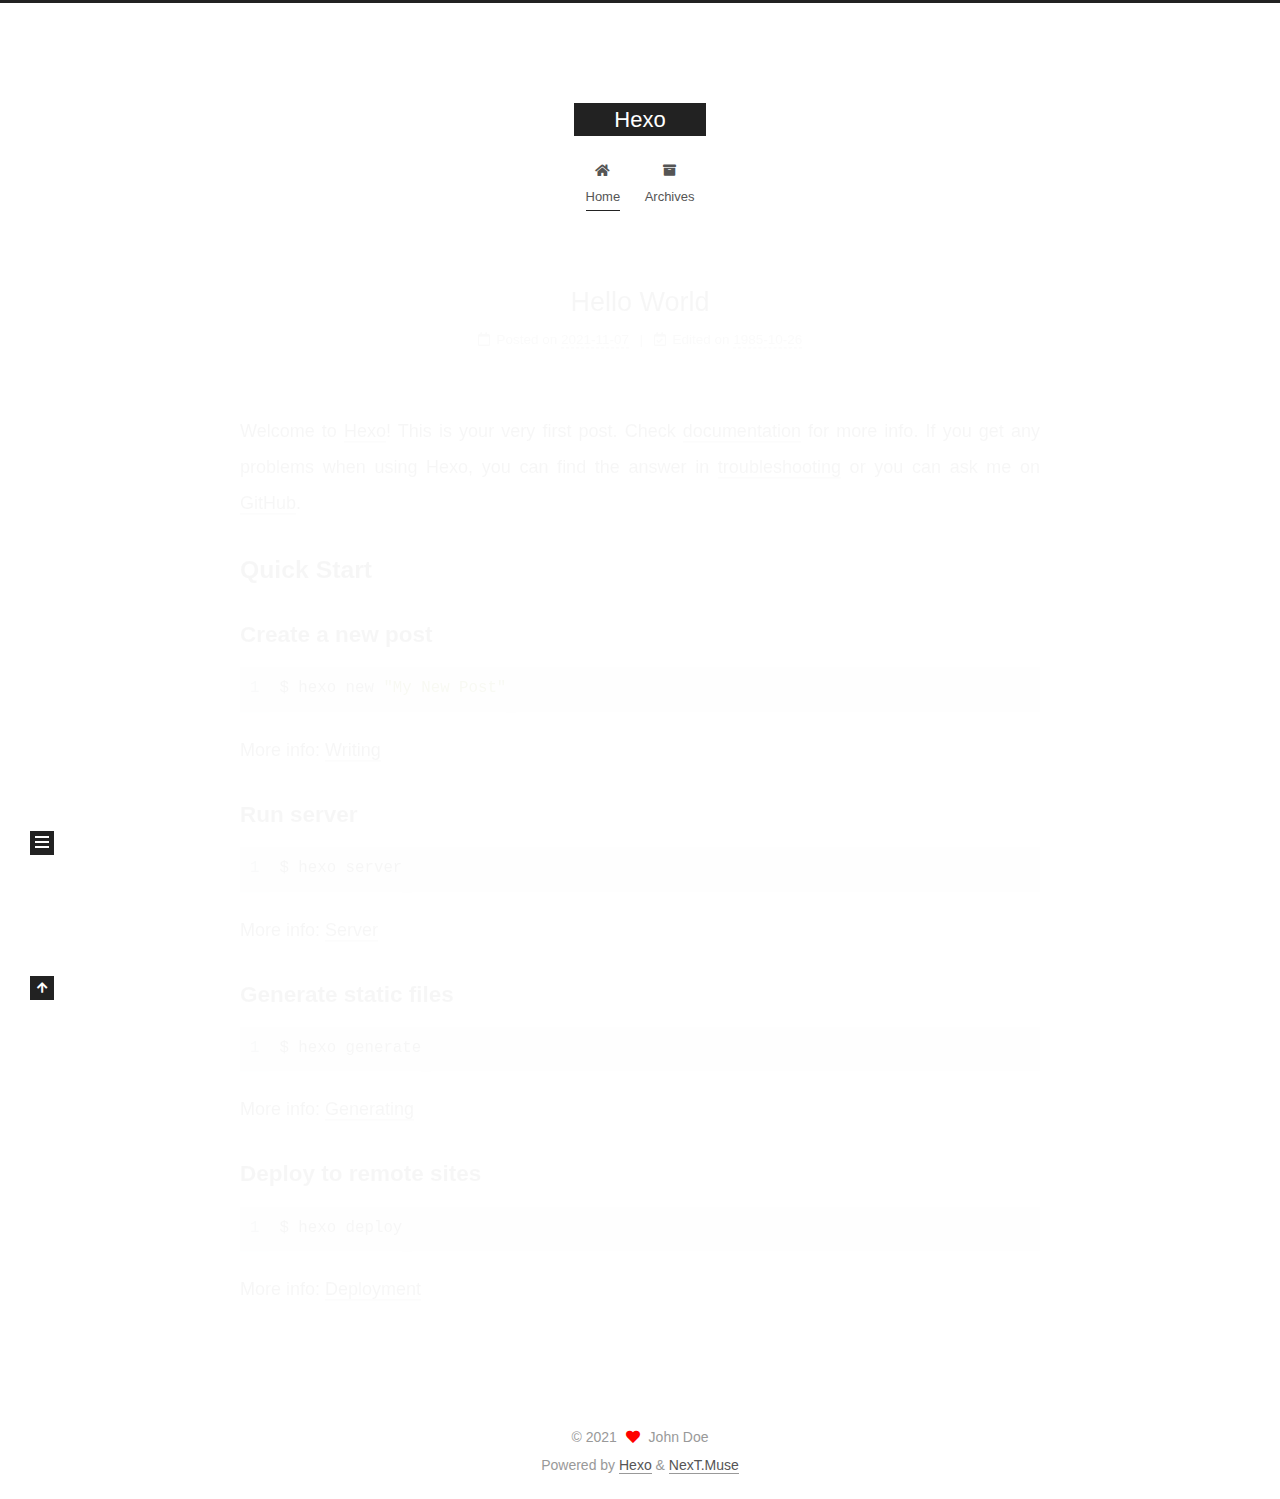
==== index.html @ d185fcf5 "Site updated: 2021-11-07 17:26:16" ====
<!DOCTYPE html>
<html lang="en">
<head>
  <meta charset="UTF-8">
<meta name="viewport" content="width=device-width, initial-scale=1, maximum-scale=2">
<meta name="theme-color" content="#222">
<meta name="generator" content="Hexo 5.4.0">
  <link rel="apple-touch-icon" sizes="180x180" href="/images/apple-touch-icon-next.png">
  <link rel="icon" type="image/png" sizes="32x32" href="/images/favicon-32x32-next.png">
  <link rel="icon" type="image/png" sizes="16x16" href="/images/favicon-16x16-next.png">
  <link rel="mask-icon" href="/images/logo.svg" color="#222">

<link rel="stylesheet" href="/css/main.css">


<link rel="stylesheet" href="/lib/font-awesome/css/all.min.css">

<script id="hexo-configurations">
    var NexT = window.NexT || {};
    var CONFIG = {"hostname":"example.com","root":"/","scheme":"Muse","version":"7.8.0","exturl":false,"sidebar":{"position":"left","display":"post","padding":18,"offset":12,"onmobile":false},"copycode":{"enable":false,"show_result":false,"style":null},"back2top":{"enable":true,"sidebar":false,"scrollpercent":false},"bookmark":{"enable":false,"color":"#222","save":"auto"},"fancybox":false,"mediumzoom":false,"lazyload":false,"pangu":false,"comments":{"style":"tabs","active":null,"storage":true,"lazyload":false,"nav":null},"algolia":{"hits":{"per_page":10},"labels":{"input_placeholder":"Search for Posts","hits_empty":"We didn't find any results for the search: ${query}","hits_stats":"${hits} results found in ${time} ms"}},"localsearch":{"enable":false,"trigger":"auto","top_n_per_article":1,"unescape":false,"preload":false},"motion":{"enable":true,"async":false,"transition":{"post_block":"fadeIn","post_header":"slideDownIn","post_body":"slideDownIn","coll_header":"slideLeftIn","sidebar":"slideUpIn"}}};
  </script>

  <meta property="og:type" content="website">
<meta property="og:title" content="Hexo">
<meta property="og:url" content="http://example.com/index.html">
<meta property="og:site_name" content="Hexo">
<meta property="og:locale" content="en_US">
<meta property="article:author" content="John Doe">
<meta name="twitter:card" content="summary">

<link rel="canonical" href="http://example.com/">


<script id="page-configurations">
  // https://hexo.io/docs/variables.html
  CONFIG.page = {
    sidebar: "",
    isHome : true,
    isPost : false,
    lang   : 'en'
  };
</script>

  <title>Hexo</title>
  






  <noscript>
  <style>
  .use-motion .brand,
  .use-motion .menu-item,
  .sidebar-inner,
  .use-motion .post-block,
  .use-motion .pagination,
  .use-motion .comments,
  .use-motion .post-header,
  .use-motion .post-body,
  .use-motion .collection-header { opacity: initial; }

  .use-motion .site-title,
  .use-motion .site-subtitle {
    opacity: initial;
    top: initial;
  }

  .use-motion .logo-line-before i { left: initial; }
  .use-motion .logo-line-after i { right: initial; }
  </style>
</noscript>

</head>

<body itemscope itemtype="http://schema.org/WebPage">
  <div class="container use-motion">
    <div class="headband"></div>

    <header class="header" itemscope itemtype="http://schema.org/WPHeader">
      <div class="header-inner"><div class="site-brand-container">
  <div class="site-nav-toggle">
    <div class="toggle" aria-label="Toggle navigation bar">
      <span class="toggle-line toggle-line-first"></span>
      <span class="toggle-line toggle-line-middle"></span>
      <span class="toggle-line toggle-line-last"></span>
    </div>
  </div>

  <div class="site-meta">

    <a href="/" class="brand" rel="start">
      <span class="logo-line-before"><i></i></span>
      <h1 class="site-title">Hexo</h1>
      <span class="logo-line-after"><i></i></span>
    </a>
  </div>

  <div class="site-nav-right">
    <div class="toggle popup-trigger">
    </div>
  </div>
</div>




<nav class="site-nav">
  <ul id="menu" class="main-menu menu">
        <li class="menu-item menu-item-home">

    <a href="/" rel="section"><i class="fa fa-home fa-fw"></i>Home</a>

  </li>
        <li class="menu-item menu-item-archives">

    <a href="/archives/" rel="section"><i class="fa fa-archive fa-fw"></i>Archives</a>

  </li>
  </ul>
</nav>




</div>
    </header>

    
  <div class="back-to-top">
    <i class="fa fa-arrow-up"></i>
    <span>0%</span>
  </div>


    <main class="main">
      <div class="main-inner">
        <div class="content-wrap">
          

          <div class="content index posts-expand">
            
      
  
  
  <article itemscope itemtype="http://schema.org/Article" class="post-block" lang="en">
    <link itemprop="mainEntityOfPage" href="http://example.com/2021/11/07/hello-world/">

    <span hidden itemprop="author" itemscope itemtype="http://schema.org/Person">
      <meta itemprop="image" content="/images/avatar.gif">
      <meta itemprop="name" content="John Doe">
      <meta itemprop="description" content="">
    </span>

    <span hidden itemprop="publisher" itemscope itemtype="http://schema.org/Organization">
      <meta itemprop="name" content="Hexo">
    </span>
      <header class="post-header">
        <h2 class="post-title" itemprop="name headline">
          
            <a href="/2021/11/07/hello-world/" class="post-title-link" itemprop="url">Hello World</a>
        </h2>

        <div class="post-meta">
            <span class="post-meta-item">
              <span class="post-meta-item-icon">
                <i class="far fa-calendar"></i>
              </span>
              <span class="post-meta-item-text">Posted on</span>

              <time title="Created: 2021-11-07 16:44:29" itemprop="dateCreated datePublished" datetime="2021-11-07T16:44:29+08:00">2021-11-07</time>
            </span>
              <span class="post-meta-item">
                <span class="post-meta-item-icon">
                  <i class="far fa-calendar-check"></i>
                </span>
                <span class="post-meta-item-text">Edited on</span>
                <time title="Modified: 1985-10-26 16:15:00" itemprop="dateModified" datetime="1985-10-26T16:15:00+08:00">1985-10-26</time>
              </span>

          

        </div>
      </header>

    
    
    
    <div class="post-body" itemprop="articleBody">

      
          <p>Welcome to <a target="_blank" rel="noopener" href="https://hexo.io/">Hexo</a>! This is your very first post. Check <a target="_blank" rel="noopener" href="https://hexo.io/docs/">documentation</a> for more info. If you get any problems when using Hexo, you can find the answer in <a target="_blank" rel="noopener" href="https://hexo.io/docs/troubleshooting.html">troubleshooting</a> or you can ask me on <a target="_blank" rel="noopener" href="https://github.com/hexojs/hexo/issues">GitHub</a>.</p>
<h2 id="Quick-Start"><a href="#Quick-Start" class="headerlink" title="Quick Start"></a>Quick Start</h2><h3 id="Create-a-new-post"><a href="#Create-a-new-post" class="headerlink" title="Create a new post"></a>Create a new post</h3><figure class="highlight bash"><table><tr><td class="gutter"><pre><span class="line">1</span><br></pre></td><td class="code"><pre><span class="line">$ hexo new <span class="string">&quot;My New Post&quot;</span></span><br></pre></td></tr></table></figure>

<p>More info: <a target="_blank" rel="noopener" href="https://hexo.io/docs/writing.html">Writing</a></p>
<h3 id="Run-server"><a href="#Run-server" class="headerlink" title="Run server"></a>Run server</h3><figure class="highlight bash"><table><tr><td class="gutter"><pre><span class="line">1</span><br></pre></td><td class="code"><pre><span class="line">$ hexo server</span><br></pre></td></tr></table></figure>

<p>More info: <a target="_blank" rel="noopener" href="https://hexo.io/docs/server.html">Server</a></p>
<h3 id="Generate-static-files"><a href="#Generate-static-files" class="headerlink" title="Generate static files"></a>Generate static files</h3><figure class="highlight bash"><table><tr><td class="gutter"><pre><span class="line">1</span><br></pre></td><td class="code"><pre><span class="line">$ hexo generate</span><br></pre></td></tr></table></figure>

<p>More info: <a target="_blank" rel="noopener" href="https://hexo.io/docs/generating.html">Generating</a></p>
<h3 id="Deploy-to-remote-sites"><a href="#Deploy-to-remote-sites" class="headerlink" title="Deploy to remote sites"></a>Deploy to remote sites</h3><figure class="highlight bash"><table><tr><td class="gutter"><pre><span class="line">1</span><br></pre></td><td class="code"><pre><span class="line">$ hexo deploy</span><br></pre></td></tr></table></figure>

<p>More info: <a target="_blank" rel="noopener" href="https://hexo.io/docs/one-command-deployment.html">Deployment</a></p>

      
    </div>

    
    
    
      <footer class="post-footer">
        <div class="post-eof"></div>
      </footer>
  </article>
  
  
  


  



          </div>
          

<script>
  window.addEventListener('tabs:register', () => {
    let { activeClass } = CONFIG.comments;
    if (CONFIG.comments.storage) {
      activeClass = localStorage.getItem('comments_active') || activeClass;
    }
    if (activeClass) {
      let activeTab = document.querySelector(`a[href="#comment-${activeClass}"]`);
      if (activeTab) {
        activeTab.click();
      }
    }
  });
  if (CONFIG.comments.storage) {
    window.addEventListener('tabs:click', event => {
      if (!event.target.matches('.tabs-comment .tab-content .tab-pane')) return;
      let commentClass = event.target.classList[1];
      localStorage.setItem('comments_active', commentClass);
    });
  }
</script>

        </div>
          
  
  <div class="toggle sidebar-toggle">
    <span class="toggle-line toggle-line-first"></span>
    <span class="toggle-line toggle-line-middle"></span>
    <span class="toggle-line toggle-line-last"></span>
  </div>

  <aside class="sidebar">
    <div class="sidebar-inner">

      <ul class="sidebar-nav motion-element">
        <li class="sidebar-nav-toc">
          Table of Contents
        </li>
        <li class="sidebar-nav-overview">
          Overview
        </li>
      </ul>

      <!--noindex-->
      <div class="post-toc-wrap sidebar-panel">
      </div>
      <!--/noindex-->

      <div class="site-overview-wrap sidebar-panel">
        <div class="site-author motion-element" itemprop="author" itemscope itemtype="http://schema.org/Person">
  <p class="site-author-name" itemprop="name">John Doe</p>
  <div class="site-description" itemprop="description"></div>
</div>
<div class="site-state-wrap motion-element">
  <nav class="site-state">
      <div class="site-state-item site-state-posts">
          <a href="/archives/">
        
          <span class="site-state-item-count">1</span>
          <span class="site-state-item-name">posts</span>
        </a>
      </div>
  </nav>
</div>



      </div>

    </div>
  </aside>
  <div id="sidebar-dimmer"></div>


      </div>
    </main>

    <footer class="footer">
      <div class="footer-inner">
        

        

<div class="copyright">
  
  &copy; 
  <span itemprop="copyrightYear">2021</span>
  <span class="with-love">
    <i class="fa fa-heart"></i>
  </span>
  <span class="author" itemprop="copyrightHolder">John Doe</span>
</div>
  <div class="powered-by">Powered by <a href="https://hexo.io/" class="theme-link" rel="noopener" target="_blank">Hexo</a> & <a href="https://muse.theme-next.org/" class="theme-link" rel="noopener" target="_blank">NexT.Muse</a>
  </div>

        








      </div>
    </footer>
  </div>

  
  <script src="/lib/anime.min.js"></script>
  <script src="/lib/velocity/velocity.min.js"></script>
  <script src="/lib/velocity/velocity.ui.min.js"></script>

<script src="/js/utils.js"></script>

<script src="/js/motion.js"></script>


<script src="/js/schemes/muse.js"></script>


<script src="/js/next-boot.js"></script>




  















  

  

</body>
</html>
---- css/main.css ----
:root {
  --body-bg-color: #fff;
  --content-bg-color: #fff;
  --card-bg-color: #f5f5f5;
  --text-color: #555;
  --blockquote-color: #666;
  --link-color: #555;
  --link-hover-color: #222;
  --brand-color: #fff;
  --brand-hover-color: #fff;
  --table-row-odd-bg-color: #f9f9f9;
  --table-row-hover-bg-color: #f5f5f5;
  --menu-item-bg-color: #f5f5f5;
  --btn-default-bg: #222;
  --btn-default-color: #fff;
  --btn-default-border-color: #222;
  --btn-default-hover-bg: #fff;
  --btn-default-hover-color: #222;
  --btn-default-hover-border-color: #222;
}
html {
  line-height: 1.15; /* 1 */
  -webkit-text-size-adjust: 100%; /* 2 */
}
body {
  margin: 0;
}
main {
  display: block;
}
h1 {
  font-size: 2em;
  margin: 0.67em 0;
}
hr {
  box-sizing: content-box; /* 1 */
  height: 0; /* 1 */
  overflow: visible; /* 2 */
}
pre {
  font-family: monospace, monospace; /* 1 */
  font-size: 1em; /* 2 */
}
a {
  background: transparent;
}
abbr[title] {
  border-bottom: none; /* 1 */
  text-decoration: underline; /* 2 */
  text-decoration: underline dotted; /* 2 */
}
b,
strong {
  font-weight: bolder;
}
code,
kbd,
samp {
  font-family: monospace, monospace; /* 1 */
  font-size: 1em; /* 2 */
}
small {
  font-size: 80%;
}
sub,
sup {
  font-size: 75%;
  line-height: 0;
  position: relative;
  vertical-align: baseline;
}
sub {
  bottom: -0.25em;
}
sup {
  top: -0.5em;
}
img {
  border-style: none;
}
button,
input,
optgroup,
select,
textarea {
  font-family: inherit; /* 1 */
  font-size: 100%; /* 1 */
  line-height: 1.15; /* 1 */
  margin: 0; /* 2 */
}
button,
input {
/* 1 */
  overflow: visible;
}
button,
select {
/* 1 */
  text-transform: none;
}
button,
[type='button'],
[type='reset'],
[type='submit'] {
  -webkit-appearance: button;
}
button::-moz-focus-inner,
[type='button']::-moz-focus-inner,
[type='reset']::-moz-focus-inner,
[type='submit']::-moz-focus-inner {
  border-style: none;
  padding: 0;
}
button:-moz-focusring,
[type='button']:-moz-focusring,
[type='reset']:-moz-focusring,
[type='submit']:-moz-focusring {
  outline: 1px dotted ButtonText;
}
fieldset {
  padding: 0.35em 0.75em 0.625em;
}
legend {
  box-sizing: border-box; /* 1 */
  color: inherit; /* 2 */
  display: table; /* 1 */
  max-width: 100%; /* 1 */
  padding: 0; /* 3 */
  white-space: normal; /* 1 */
}
progress {
  vertical-align: baseline;
}
textarea {
  overflow: auto;
}
[type='checkbox'],
[type='radio'] {
  box-sizing: border-box; /* 1 */
  padding: 0; /* 2 */
}
[type='number']::-webkit-inner-spin-button,
[type='number']::-webkit-outer-spin-button {
  height: auto;
}
[type='search'] {
  outline-offset: -2px; /* 2 */
  -webkit-appearance: textfield; /* 1 */
}
[type='search']::-webkit-search-decoration {
  -webkit-appearance: none;
}
::-webkit-file-upload-button {
  font: inherit; /* 2 */
  -webkit-appearance: button; /* 1 */
}
details {
  display: block;
}
summary {
  display: list-item;
}
template {
  display: none;
}
[hidden] {
  display: none;
}
::selection {
  background: #262a30;
  color: #eee;
}
html,
body {
  height: 100%;
}
body {
  background: var(--body-bg-color);
  color: var(--text-color);
  font-family: 'Lato', "PingFang SC", "Microsoft YaHei", sans-serif;
  font-size: 1em;
  line-height: 2;
}
@media (max-width: 991px) {
  body {
    padding-left: 0 !important;
    padding-right: 0 !important;
  }
}
h1,
h2,
h3,
h4,
h5,
h6 {
  font-family: 'Lato', "PingFang SC", "Microsoft YaHei", sans-serif;
  font-weight: bold;
  line-height: 1.5;
  margin: 20px 0 15px;
}
h1 {
  font-size: 1.5em;
}
h2 {
  font-size: 1.375em;
}
h3 {
  font-size: 1.25em;
}
h4 {
  font-size: 1.125em;
}
h5 {
  font-size: 1em;
}
h6 {
  font-size: 0.875em;
}
p {
  margin: 0 0 20px 0;
}
a,
span.exturl {
  border-bottom: 1px solid #999;
  color: var(--link-color);
  outline: 0;
  text-decoration: none;
  overflow-wrap: break-word;
  word-wrap: break-word;
  cursor: pointer;
}
a:hover,
span.exturl:hover {
  border-bottom-color: var(--link-hover-color);
  color: var(--link-hover-color);
}
iframe,
img,
video {
  display: block;
  margin-left: auto;
  margin-right: auto;
  max-width: 100%;
}
hr {
  background-image: repeating-linear-gradient(-45deg, #ddd, #ddd 4px, transparent 4px, transparent 8px);
  border: 0;
  height: 3px;
  margin: 40px 0;
}
blockquote {
  border-left: 4px solid #ddd;
  color: var(--blockquote-color);
  margin: 0;
  padding: 0 15px;
}
blockquote cite::before {
  content: '-';
  padding: 0 5px;
}
dt {
  font-weight: bold;
}
dd {
  margin: 0;
  padding: 0;
}
kbd {
  background-color: #f5f5f5;
  background-image: linear-gradient(#eee, #fff, #eee);
  border: 1px solid #ccc;
  border-radius: 0.2em;
  box-shadow: 0.1em 0.1em 0.2em rgba(0,0,0,0.1);
  color: #555;
  font-family: inherit;
  padding: 0.1em 0.3em;
  white-space: nowrap;
}
.table-container {
  overflow: auto;
}
table {
  border-collapse: collapse;
  border-spacing: 0;
  font-size: 0.875em;
  margin: 0 0 20px 0;
  width: 100%;
}
tbody tr:nth-of-type(odd) {
  background: var(--table-row-odd-bg-color);
}
tbody tr:hover {
  background: var(--table-row-hover-bg-color);
}
caption,
th,
td {
  font-weight: normal;
  padding: 8px;
  vertical-align: middle;
}
th,
td {
  border: 1px solid #ddd;
  border-bottom: 3px solid #ddd;
}
th {
  font-weight: 700;
  padding-bottom: 10px;
}
td {
  border-bottom-width: 1px;
}
.btn {
  background: var(--btn-default-bg);
  border: 2px solid var(--btn-default-border-color);
  border-radius: 0;
  color: var(--btn-default-color);
  display: inline-block;
  font-size: 0.875em;
  line-height: 2;
  padding: 0 20px;
  text-decoration: none;
  transition-property: background-color;
  transition-delay: 0s;
  transition-duration: 0.2s;
  transition-timing-function: ease-in-out;
}
.btn:hover {
  background: var(--btn-default-hover-bg);
  border-color: var(--btn-default-hover-border-color);
  color: var(--btn-default-hover-color);
}
.btn + .btn {
  margin: 0 0 8px 8px;
}
.btn .fa-fw {
  text-align: left;
  width: 1.285714285714286em;
}
.toggle {
  line-height: 0;
}
.toggle .toggle-line {
  background: #fff;
  display: inline-block;
  height: 2px;
  left: 0;
  position: relative;
  top: 0;
  transition: all 0.4s;
  vertical-align: top;
  width: 100%;
}
.toggle .toggle-line:not(:first-child) {
  margin-top: 3px;
}
.toggle.toggle-arrow .toggle-line-first {
  left: 50%;
  top: 2px;
  transform: rotate(45deg);
  width: 50%;
}
.toggle.toggle-arrow .toggle-line-middle {
  left: 2px;
  width: 90%;
}
.toggle.toggle-arrow .toggle-line-last {
  left: 50%;
  top: -2px;
  transform: rotate(-45deg);
  width: 50%;
}
.toggle.toggle-close .toggle-line-first {
  transform: rotate(-45deg);
  top: 5px;
}
.toggle.toggle-close .toggle-line-middle {
  opacity: 0;
}
.toggle.toggle-close .toggle-line-last {
  transform: rotate(45deg);
  top: -5px;
}
.highlight,
pre {
  background: #f7f7f7;
  color: #4d4d4c;
  line-height: 1.6;
  margin: 0 auto 20px;
}
pre,
code {
  font-family: consolas, Menlo, monospace, "PingFang SC", "Microsoft YaHei";
}
code {
  background: #eee;
  border-radius: 3px;
  color: #555;
  padding: 2px 4px;
  overflow-wrap: break-word;
  word-wrap: break-word;
}
.highlight *::selection {
  background: #d6d6d6;
}
.highlight pre {
  border: 0;
  margin: 0;
  padding: 10px 0;
}
.highlight table {
  border: 0;
  margin: 0;
  width: auto;
}
.highlight td {
  border: 0;
  padding: 0;
}
.highlight figcaption {
  background: #eff2f3;
  color: #4d4d4c;
  display: flex;
  font-size: 0.875em;
  justify-content: space-between;
  line-height: 1.2;
  padding: 0.5em;
}
.highlight figcaption a {
  color: #4d4d4c;
}
.highlight figcaption a:hover {
  border-bottom-color: #4d4d4c;
}
.highlight .gutter {
  -moz-user-select: none;
  -ms-user-select: none;
  -webkit-user-select: none;
  user-select: none;
}
.highlight .gutter pre {
  background: #eff2f3;
  color: #869194;
  padding-left: 10px;
  padding-right: 10px;
  text-align: right;
}
.highlight .code pre {
  background: #f7f7f7;
  padding-left: 10px;
  width: 100%;
}
.gist table {
  width: auto;
}
.gist table td {
  border: 0;
}
pre {
  overflow: auto;
  padding: 10px;
}
pre code {
  background: none;
  color: #4d4d4c;
  font-size: 0.875em;
  padding: 0;
  text-shadow: none;
}
pre .deletion {
  background: #fdd;
}
pre .addition {
  background: #dfd;
}
pre .meta {
  color: #eab700;
  -moz-user-select: none;
  -ms-user-select: none;
  -webkit-user-select: none;
  user-select: none;
}
pre .comment {
  color: #8e908c;
}
pre .variable,
pre .attribute,
pre .tag,
pre .name,
pre .regexp,
pre .ruby .constant,
pre .xml .tag .title,
pre .xml .pi,
pre .xml .doctype,
pre .html .doctype,
pre .css .id,
pre .css .class,
pre .css .pseudo {
  color: #c82829;
}
pre .number,
pre .preprocessor,
pre .built_in,
pre .builtin-name,
pre .literal,
pre .params,
pre .constant,
pre .command {
  color: #f5871f;
}
pre .ruby .class .title,
pre .css .rules .attribute,
pre .string,
pre .symbol,
pre .value,
pre .inheritance,
pre .header,
pre .ruby .symbol,
pre .xml .cdata,
pre .special,
pre .formula {
  color: #718c00;
}
pre .title,
pre .css .hexcolor {
  color: #3e999f;
}
pre .function,
pre .python .decorator,
pre .python .title,
pre .ruby .function .title,
pre .ruby .title .keyword,
pre .perl .sub,
pre .javascript .title,
pre .coffeescript .title {
  color: #4271ae;
}
pre .keyword,
pre .javascript .function {
  color: #8959a8;
}
.blockquote-center {
  border-left: none;
  margin: 40px 0;
  padding: 0;
  position: relative;
  text-align: center;
}
.blockquote-center .fa {
  display: block;
  opacity: 0.6;
  position: absolute;
  width: 100%;
}
.blockquote-center .fa-quote-left {
  border-top: 1px solid #ccc;
  text-align: left;
  top: -20px;
}
.blockquote-center .fa-quote-right {
  border-bottom: 1px solid #ccc;
  text-align: right;
  bottom: -20px;
}
.blockquote-center p,
.blockquote-center div {
  text-align: center;
}
.post-body .group-picture img {
  margin: 0 auto;
  padding: 0 3px;
}
.group-picture-row {
  margin-bottom: 6px;
  overflow: hidden;
}
.group-picture-column {
  float: left;
  margin-bottom: 10px;
}
.post-body .label {
  color: #555;
  display: inline;
  padding: 0 2px;
}
.post-body .label.default {
  background: #f0f0f0;
}
.post-body .label.primary {
  background: #efe6f7;
}
.post-body .label.info {
  background: #e5f2f8;
}
.post-body .label.success {
  background: #e7f4e9;
}
.post-body .label.warning {
  background: #fcf6e1;
}
.post-body .label.danger {
  background: #fae8eb;
}
.post-body .tabs {
  margin-bottom: 20px;
}
.post-body .tabs,
.tabs-comment {
  display: block;
  padding-top: 10px;
  position: relative;
}
.post-body .tabs ul.nav-tabs,
.tabs-comment ul.nav-tabs {
  display: flex;
  flex-wrap: wrap;
  margin: 0;
  margin-bottom: -1px;
  padding: 0;
}
@media (max-width: 413px) {
  .post-body .tabs ul.nav-tabs,
  .tabs-comment ul.nav-tabs {
    display: block;
    margin-bottom: 5px;
  }
}
.post-body .tabs ul.nav-tabs li.tab,
.tabs-comment ul.nav-tabs li.tab {
  border-bottom: 1px solid #ddd;
  border-left: 1px solid transparent;
  border-right: 1px solid transparent;
  border-top: 3px solid transparent;
  flex-grow: 1;
  list-style-type: none;
  border-radius: 0 0 0 0;
}
@media (max-width: 413px) {
  .post-body .tabs ul.nav-tabs li.tab,
  .tabs-comment ul.nav-tabs li.tab {
    border-bottom: 1px solid transparent;
    border-left: 3px solid transparent;
    border-right: 1px solid transparent;
    border-top: 1px solid transparent;
  }
}
@media (max-width: 413px) {
  .post-body .tabs ul.nav-tabs li.tab,
  .tabs-comment ul.nav-tabs li.tab {
    border-radius: 0;
  }
}
.post-body .tabs ul.nav-tabs li.tab a,
.tabs-comment ul.nav-tabs li.tab a {
  border-bottom: initial;
  display: block;
  line-height: 1.8;
  outline: 0;
  padding: 0.25em 0.75em;
  text-align: center;
  transition-delay: 0s;
  transition-duration: 0.2s;
  transition-timing-function: ease-out;
}
.post-body .tabs ul.nav-tabs li.tab a i,
.tabs-comment ul.nav-tabs li.tab a i {
  width: 1.285714285714286em;
}
.post-body .tabs ul.nav-tabs li.tab.active,
.tabs-comment ul.nav-tabs li.tab.active {
  border-bottom: 1px solid transparent;
  border-left: 1px solid #ddd;
  border-right: 1px solid #ddd;
  border-top: 3px solid #fc6423;
}
@media (max-width: 413px) {
  .post-body .tabs ul.nav-tabs li.tab.active,
  .tabs-comment ul.nav-tabs li.tab.active {
    border-bottom: 1px solid #ddd;
    border-left: 3px solid #fc6423;
    border-right: 1px solid #ddd;
    border-top: 1px solid #ddd;
  }
}
.post-body .tabs ul.nav-tabs li.tab.active a,
.tabs-comment ul.nav-tabs li.tab.active a {
  color: var(--link-color);
  cursor: default;
}
.post-body .tabs .tab-content .tab-pane,
.tabs-comment .tab-content .tab-pane {
  border: 1px solid #ddd;
  border-top: 0;
  padding: 20px 20px 0 20px;
  border-radius: 0;
}
.post-body .tabs .tab-content .tab-pane:not(.active),
.tabs-comment .tab-content .tab-pane:not(.active) {
  display: none;
}
.post-body .tabs .tab-content .tab-pane.active,
.tabs-comment .tab-content .tab-pane.active {
  display: block;
}
.post-body .tabs .tab-content .tab-pane.active:nth-of-type(1),
.tabs-comment .tab-content .tab-pane.active:nth-of-type(1) {
  border-radius: 0 0 0 0;
}
@media (max-width: 413px) {
  .post-body .tabs .tab-content .tab-pane.active:nth-of-type(1),
  .tabs-comment .tab-content .tab-pane.active:nth-of-type(1) {
    border-radius: 0;
  }
}
.post-body .note {
  border-radius: 3px;
  margin-bottom: 20px;
  padding: 1em;
  position: relative;
  border: 1px solid #eee;
  border-left-width: 5px;
}
.post-body .note h2,
.post-body .note h3,
.post-body .note h4,
.post-body .note h5,
.post-body .note h6 {
  margin-top: 0;
  border-bottom: initial;
  margin-bottom: 0;
  padding-top: 0;
}
.post-body .note p:first-child,
.post-body .note ul:first-child,
.post-body .note ol:first-child,
.post-body .note table:first-child,
.post-body .note pre:first-child,
.post-body .note blockquote:first-child,
.post-body .note img:first-child {
  margin-top: 0;
}
.post-body .note p:last-child,
.post-body .note ul:last-child,
.post-body .note ol:last-child,
.post-body .note table:last-child,
.post-body .note pre:last-child,
.post-body .note blockquote:last-child,
.post-body .note img:last-child {
  margin-bottom: 0;
}
.post-body .note.default {
  border-left-color: #777;
}
.post-body .note.default h2,
.post-body .note.default h3,
.post-body .note.default h4,
.post-body .note.default h5,
.post-body .note.default h6 {
  color: #777;
}
.post-body .note.primary {
  border-left-color: #6f42c1;
}
.post-body .note.primary h2,
.post-body .note.primary h3,
.post-body .note.primary h4,
.post-body .note.primary h5,
.post-body .note.primary h6 {
  color: #6f42c1;
}
.post-body .note.info {
  border-left-color: #428bca;
}
.post-body .note.info h2,
.post-body .note.info h3,
.post-body .note.info h4,
.post-body .note.info h5,
.post-body .note.info h6 {
  color: #428bca;
}
.post-body .note.success {
  border-left-color: #5cb85c;
}
.post-body .note.success h2,
.post-body .note.success h3,
.post-body .note.success h4,
.post-body .note.success h5,
.post-body .note.success h6 {
  color: #5cb85c;
}
.post-body .note.warning {
  border-left-color: #f0ad4e;
}
.post-body .note.warning h2,
.post-body .note.warning h3,
.post-body .note.warning h4,
.post-body .note.warning h5,
.post-body .note.warning h6 {
  color: #f0ad4e;
}
.post-body .note.danger {
  border-left-color: #d9534f;
}
.post-body .note.danger h2,
.post-body .note.danger h3,
.post-body .note.danger h4,
.post-body .note.danger h5,
.post-body .note.danger h6 {
  color: #d9534f;
}
.pagination .prev,
.pagination .next,
.pagination .page-number,
.pagination .space {
  display: inline-block;
  margin: 0 10px;
  padding: 0 11px;
  position: relative;
  top: -1px;
}
@media (max-width: 767px) {
  .pagination .prev,
  .pagination .next,
  .pagination .page-number,
  .pagination .space {
    margin: 0 5px;
  }
}
.pagination {
  border-top: 1px solid #eee;
  margin: 120px 0 0;
  text-align: center;
}
.pagination .prev,
.pagination .next,
.pagination .page-number {
  border-bottom: 0;
  border-top: 1px solid #eee;
  transition-property: border-color;
  transition-delay: 0s;
  transition-duration: 0.2s;
  transition-timing-function: ease-in-out;
}
.pagination .prev:hover,
.pagination .next:hover,
.pagination .page-number:hover {
  border-top-color: #222;
}
.pagination .space {
  margin: 0;
  padding: 0;
}
.pagination .prev {
  margin-left: 0;
}
.pagination .next {
  margin-right: 0;
}
.pagination .page-number.current {
  background: #ccc;
  border-top-color: #ccc;
  color: #fff;
}
@media (max-width: 767px) {
  .pagination {
    border-top: none;
  }
  .pagination .prev,
  .pagination .next,
  .pagination .page-number {
    border-bottom: 1px solid #eee;
    border-top: 0;
    margin-bottom: 10px;
    padding: 0 10px;
  }
  .pagination .prev:hover,
  .pagination .next:hover,
  .pagination .page-number:hover {
    border-bottom-color: #222;
  }
}
.comments {
  margin-top: 60px;
  overflow: hidden;
}
.comment-button-group {
  display: flex;
  flex-wrap: wrap-reverse;
  justify-content: center;
  margin: 1em 0;
}
.comment-button-group .comment-button {
  margin: 0.1em 0.2em;
}
.comment-button-group .comment-button.active {
  background: var(--btn-default-hover-bg);
  border-color: var(--btn-default-hover-border-color);
  color: var(--btn-default-hover-color);
}
.comment-position {
  display: none;
}
.comment-position.active {
  display: block;
}
.tabs-comment {
  background: var(--content-bg-color);
  margin-top: 4em;
  padding-top: 0;
}
.tabs-comment .comments {
  border: 0;
  box-shadow: none;
  margin-top: 0;
  padding-top: 0;
}
.container {
  min-height: 100%;
  position: relative;
}
.main-inner {
  margin: 0 auto;
  width: 700px;
}
@media (min-width: 1200px) {
  .main-inner {
    width: 800px;
  }
}
@media (min-width: 1600px) {
  .main-inner {
    width: 900px;
  }
}
@media (max-width: 767px) {
  .content-wrap {
    padding: 0 20px;
  }
}
.header {
  background: transparent;
}
.header-inner {
  margin: 0 auto;
  width: 700px;
}
@media (min-width: 1200px) {
  .header-inner {
    width: 800px;
  }
}
@media (min-width: 1600px) {
  .header-inner {
    width: 900px;
  }
}
.site-brand-container {
  display: flex;
  flex-shrink: 0;
  padding: 0 10px;
}
.headband {
  background: #222;
  height: 3px;
}
.site-meta {
  flex-grow: 1;
  text-align: center;
}
@media (max-width: 767px) {
  .site-meta {
    text-align: center;
  }
}
.brand {
  border-bottom: none;
  color: var(--brand-color);
  display: inline-block;
  line-height: 1.375em;
  padding: 0 40px;
  position: relative;
}
.brand:hover {
  color: var(--brand-hover-color);
}
.site-title {
  font-family: 'Lato', "PingFang SC", "Microsoft YaHei", sans-serif;
  font-size: 1.375em;
  font-weight: normal;
  margin: 0;
}
.site-subtitle {
  color: #999;
  font-size: 0.8125em;
  margin: 10px 0;
}
.use-motion .brand {
  opacity: 0;
}
.use-motion .site-title,
.use-motion .site-subtitle,
.use-motion .custom-logo-image {
  opacity: 0;
  position: relative;
  top: -10px;
}
.site-nav-toggle,
.site-nav-right {
  display: none;
}
@media (max-width: 767px) {
  .site-nav-toggle,
  .site-nav-right {
    display: flex;
    flex-direction: column;
    justify-content: center;
  }
}
.site-nav-toggle .toggle,
.site-nav-right .toggle {
  color: var(--text-color);
  padding: 10px;
  width: 22px;
}
.site-nav-toggle .toggle .toggle-line,
.site-nav-right .toggle .toggle-line {
  background: var(--text-color);
  border-radius: 1px;
}
.site-nav {
  display: block;
}
@media (max-width: 767px) {
  .site-nav {
    clear: both;
    display: none;
  }
}
.site-nav.site-nav-on {
  display: block;
}
.menu {
  margin-top: 20px;
  padding-left: 0;
  text-align: center;
}
.menu-item {
  display: inline-block;
  list-style: none;
  margin: 0 10px;
}
@media (max-width: 767px) {
  .menu-item {
    display: block;
    margin-top: 10px;
  }
  .menu-item.menu-item-search {
    display: none;
  }
}
.menu-item a,
.menu-item span.exturl {
  border-bottom: 0;
  display: block;
  font-size: 0.8125em;
  transition-property: border-color;
  transition-delay: 0s;
  transition-duration: 0.2s;
  transition-timing-function: ease-in-out;
}
@media (hover: none) {
  .menu-item a:hover,
  .menu-item span.exturl:hover {
    border-bottom-color: transparent !important;
  }
}
.menu-item .fa,
.menu-item .fab,
.menu-item .far,
.menu-item .fas {
  margin-right: 8px;
}
.menu-item .badge {
  display: inline-block;
  font-weight: bold;
  line-height: 1;
  margin-left: 0.35em;
  margin-top: 0.35em;
  text-align: center;
  white-space: nowrap;
}
@media (max-width: 767px) {
  .menu-item .badge {
    float: right;
    margin-left: 0;
  }
}
.menu-item-active a,
.menu .menu-item a:hover,
.menu .menu-item span.exturl:hover {
  background: var(--menu-item-bg-color);
}
.use-motion .menu-item {
  opacity: 0;
}
.sidebar {
  background: #222;
  bottom: 0;
  box-shadow: inset 0 2px 6px #000;
  position: fixed;
  top: 0;
}
@media (max-width: 991px) {
  .sidebar {
    display: none;
  }
}
.sidebar-inner {
  color: #999;
  padding: 18px 10px;
  text-align: center;
}
.cc-license {
  margin-top: 10px;
  text-align: center;
}
.cc-license .cc-opacity {
  border-bottom: none;
  opacity: 0.7;
}
.cc-license .cc-opacity:hover {
  opacity: 0.9;
}
.cc-license img {
  display: inline-block;
}
.site-author-image {
  border: 2px solid #333;
  display: block;
  margin: 0 auto;
  max-width: 96px;
  padding: 2px;
}
.site-author-name {
  color: #f5f5f5;
  font-weight: normal;
  margin: 5px 0 0;
  text-align: center;
}
.site-description {
  color: #999;
  font-size: 1em;
  margin-top: 5px;
  text-align: center;
}
.links-of-author {
  margin-top: 15px;
}
.links-of-author a,
.links-of-author span.exturl {
  border-bottom-color: #555;
  display: inline-block;
  font-size: 0.8125em;
  margin-bottom: 10px;
  margin-right: 10px;
  vertical-align: middle;
}
.links-of-author a::before,
.links-of-author span.exturl::before {
  background: #ff935b;
  border-radius: 50%;
  content: ' ';
  display: inline-block;
  height: 4px;
  margin-right: 3px;
  vertical-align: middle;
  width: 4px;
}
.sidebar-button {
  margin-top: 15px;
}
.sidebar-button a {
  border: 1px solid #fc6423;
  border-radius: 4px;
  color: #fc6423;
  display: inline-block;
  padding: 0 15px;
}
.sidebar-button a .fa,
.sidebar-button a .fab,
.sidebar-button a .far,
.sidebar-button a .fas {
  margin-right: 5px;
}
.sidebar-button a:hover {
  background: #fc6423;
  border: 1px solid #fc6423;
  color: #fff;
}
.sidebar-button a:hover .fa,
.sidebar-button a:hover .fab,
.sidebar-button a:hover .far,
.sidebar-button a:hover .fas {
  color: #fff;
}
.links-of-blogroll {
  font-size: 0.8125em;
  margin-top: 10px;
}
.links-of-blogroll-title {
  font-size: 0.875em;
  font-weight: 600;
  margin-top: 0;
}
.links-of-blogroll-list {
  list-style: none;
  margin: 0;
  padding: 0;
}
#sidebar-dimmer {
  display: none;
}
@media (max-width: 767px) {
  #sidebar-dimmer {
    background: #000;
    display: block;
    height: 100%;
    left: 100%;
    opacity: 0;
    position: fixed;
    top: 0;
    width: 100%;
    z-index: 1100;
  }
  .sidebar-active + #sidebar-dimmer {
    opacity: 0.7;
    transform: translateX(-100%);
    transition: opacity 0.5s;
  }
}
.sidebar-nav {
  margin: 0;
  padding-bottom: 20px;
  padding-left: 0;
}
.sidebar-nav li {
  border-bottom: 1px solid transparent;
  color: #666;
  cursor: pointer;
  display: inline-block;
  font-size: 0.875em;
}
.sidebar-nav li.sidebar-nav-overview {
  margin-left: 10px;
}
.sidebar-nav li:hover {
  color: #f5f5f5;
}
.sidebar-nav .sidebar-nav-active {
  border-bottom-color: #87daff;
  color: #87daff;
}
.sidebar-nav .sidebar-nav-active:hover {
  color: #87daff;
}
.sidebar-panel {
  display: none;
  overflow-x: hidden;
  overflow-y: auto;
}
.sidebar-panel-active {
  display: block;
}
.sidebar-toggle {
  background: #222;
  bottom: 45px;
  cursor: pointer;
  height: 14px;
  left: 30px;
  padding: 5px;
  position: fixed;
  width: 14px;
  z-index: 1300;
}
@media (max-width: 991px) {
  .sidebar-toggle {
    left: 20px;
    opacity: 0.8;
    display: none;
  }
}
.sidebar-toggle:hover .toggle-line {
  background: #87daff;
}
.post-toc {
  font-size: 0.875em;
}
.post-toc ol {
  list-style: none;
  margin: 0;
  padding: 0 2px 5px 10px;
  text-align: left;
}
.post-toc ol > ol {
  padding-left: 0;
}
.post-toc ol a {
  transition-property: all;
  transition-delay: 0s;
  transition-duration: 0.2s;
  transition-timing-function: ease-in-out;
}
.post-toc .nav-item {
  line-height: 1.8;
  overflow: hidden;
  text-overflow: ellipsis;
  white-space: nowrap;
}
.post-toc .nav .nav-child {
  display: none;
}
.post-toc .nav .active > .nav-child {
  display: block;
}
.post-toc .nav .active-current > .nav-child {
  display: block;
}
.post-toc .nav .active-current > .nav-child > .nav-item {
  display: block;
}
.post-toc .nav .active > a {
  border-bottom-color: #87daff;
  color: #87daff;
}
.post-toc .nav .active-current > a {
  color: #87daff;
}
.post-toc .nav .active-current > a:hover {
  color: #87daff;
}
.site-state {
  display: flex;
  justify-content: center;
  line-height: 1.4;
  margin-top: 10px;
  overflow: hidden;
  text-align: center;
  white-space: nowrap;
}
.site-state-item {
  padding: 0 15px;
}
.site-state-item:not(:first-child) {
  border-left: 1px solid #333;
}
.site-state-item a {
  border-bottom: none;
}
.site-state-item-count {
  display: block;
  font-size: 1.25em;
  font-weight: 600;
  text-align: center;
}
.site-state-item-name {
  color: inherit;
  font-size: 0.875em;
}
.footer {
  color: #999;
  font-size: 0.875em;
  padding: 20px 0;
}
.footer.footer-fixed {
  bottom: 0;
  left: 0;
  position: absolute;
  right: 0;
}
.footer-inner {
  box-sizing: border-box;
  margin: 0 auto;
  text-align: center;
  width: 700px;
}
@media (min-width: 1200px) {
  .footer-inner {
    width: 800px;
  }
}
@media (min-width: 1600px) {
  .footer-inner {
    width: 900px;
  }
}
.languages {
  display: inline-block;
  font-size: 1.125em;
  position: relative;
}
.languages .lang-select-label span {
  margin: 0 0.5em;
}
.languages .lang-select {
  height: 100%;
  left: 0;
  opacity: 0;
  position: absolute;
  top: 0;
  width: 100%;
}
.with-love {
  color: #ff0000;
  display: inline-block;
  margin: 0 5px;
}
.powered-by,
.theme-info {
  display: inline-block;
}
@-moz-keyframes iconAnimate {
  0%, 100% {
    transform: scale(1);
  }
  10%, 30% {
    transform: scale(0.9);
  }
  20%, 40%, 60%, 80% {
    transform: scale(1.1);
  }
  50%, 70% {
    transform: scale(1.1);
  }
}
@-webkit-keyframes iconAnimate {
  0%, 100% {
    transform: scale(1);
  }
  10%, 30% {
    transform: scale(0.9);
  }
  20%, 40%, 60%, 80% {
    transform: scale(1.1);
  }
  50%, 70% {
    transform: scale(1.1);
  }
}
@-o-keyframes iconAnimate {
  0%, 100% {
    transform: scale(1);
  }
  10%, 30% {
    transform: scale(0.9);
  }
  20%, 40%, 60%, 80% {
    transform: scale(1.1);
  }
  50%, 70% {
    transform: scale(1.1);
  }
}
@keyframes iconAnimate {
  0%, 100% {
    transform: scale(1);
  }
  10%, 30% {
    transform: scale(0.9);
  }
  20%, 40%, 60%, 80% {
    transform: scale(1.1);
  }
  50%, 70% {
    transform: scale(1.1);
  }
}
.back-to-top {
  font-size: 12px;
  text-align: center;
  transition-delay: 0s;
  transition-duration: 0.2s;
  transition-timing-function: ease-in-out;
}
.back-to-top {
  background: #222;
  bottom: -100px;
  box-sizing: border-box;
  color: #fff;
  cursor: pointer;
  left: 30px;
  opacity: 1;
  padding: 0 6px;
  position: fixed;
  transition-property: bottom;
  z-index: 1300;
  width: 24px;
}
.back-to-top span {
  display: none;
}
.back-to-top:hover {
  color: #87daff;
}
.back-to-top.back-to-top-on {
  bottom: 19px;
}
@media (max-width: 991px) {
  .back-to-top {
    left: 20px;
    opacity: 0.8;
  }
}
.post-body {
  font-family: 'Lato', "PingFang SC", "Microsoft YaHei", sans-serif;
  overflow-wrap: break-word;
  word-wrap: break-word;
}
@media (min-width: 1200px) {
  .post-body {
    font-size: 1.125em;
  }
}
.post-body .exturl .fa {
  font-size: 0.875em;
  margin-left: 4px;
}
.post-body .image-caption,
.post-body .figure .caption {
  color: #999;
  font-size: 0.875em;
  font-weight: bold;
  line-height: 1;
  margin: -20px auto 15px;
  text-align: center;
}
.post-sticky-flag {
  display: inline-block;
  transform: rotate(30deg);
}
.post-button {
  margin-top: 40px;
  text-align: center;
}
.use-motion .post-block,
.use-motion .pagination,
.use-motion .comments {
  opacity: 0;
}
.use-motion .post-header {
  opacity: 0;
}
.use-motion .post-body {
  opacity: 0;
}
.use-motion .collection-header {
  opacity: 0;
}
.posts-collapse {
  margin-left: 35px;
  position: relative;
}
@media (max-width: 767px) {
  .posts-collapse {
    margin-left: 0px;
    margin-right: 0px;
  }
}
.posts-collapse .collection-title {
  font-size: 1.125em;
  position: relative;
}
.posts-collapse .collection-title::before {
  background: #999;
  border: 1px solid #fff;
  border-radius: 50%;
  content: ' ';
  height: 10px;
  left: 0;
  margin-left: -6px;
  margin-top: -4px;
  position: absolute;
  top: 50%;
  width: 10px;
}
.posts-collapse .collection-year {
  font-size: 1.5em;
  font-weight: bold;
  margin: 60px 0;
  position: relative;
}
.posts-collapse .collection-year::before {
  background: #bbb;
  border-radius: 50%;
  content: ' ';
  height: 8px;
  left: 0;
  margin-left: -4px;
  margin-top: -4px;
  position: absolute;
  top: 50%;
  width: 8px;
}
.posts-collapse .collection-header {
  display: block;
  margin: 0 0 0 20px;
}
.posts-collapse .collection-header small {
  color: #bbb;
  margin-left: 5px;
}
.posts-collapse .post-header {
  border-bottom: 1px dashed #ccc;
  margin: 30px 0;
  padding-left: 15px;
  position: relative;
  transition-property: border;
  transition-delay: 0s;
  transition-duration: 0.2s;
  transition-timing-function: ease-in-out;
}
.posts-collapse .post-header::before {
  background: #bbb;
  border: 1px solid #fff;
  border-radius: 50%;
  content: ' ';
  height: 6px;
  left: 0;
  margin-left: -4px;
  position: absolute;
  top: 0.75em;
  transition-property: background;
  width: 6px;
  transition-delay: 0s;
  transition-duration: 0.2s;
  transition-timing-function: ease-in-out;
}
.posts-collapse .post-header:hover {
  border-bottom-color: #666;
}
.posts-collapse .post-header:hover::before {
  background: #222;
}
.posts-collapse .post-meta {
  display: inline;
  font-size: 0.75em;
  margin-right: 10px;
}
.posts-collapse .post-title {
  display: inline;
}
.posts-collapse .post-title a,
.posts-collapse .post-title span.exturl {
  border-bottom: none;
  color: var(--link-color);
}
.posts-collapse .post-title .fa-external-link-alt {
  font-size: 0.875em;
  margin-left: 5px;
}
.posts-collapse::before {
  background: #f5f5f5;
  content: ' ';
  height: 100%;
  left: 0;
  margin-left: -2px;
  position: absolute;
  top: 1.25em;
  width: 4px;
}
.post-eof {
  background: #ccc;
  height: 1px;
  margin: 80px auto 60px;
  text-align: center;
  width: 8%;
}
.post-block:last-of-type .post-eof {
  display: none;
}
.content {
  padding-top: 40px;
}
@media (min-width: 992px) {
  .post-body {
    text-align: justify;
  }
}
@media (max-width: 991px) {
  .post-body {
    text-align: justify;
  }
}
.post-body h1,
.post-body h2,
.post-body h3,
.post-body h4,
.post-body h5,
.post-body h6 {
  padding-top: 10px;
}
.post-body h1 .header-anchor,
.post-body h2 .header-anchor,
.post-body h3 .header-anchor,
.post-body h4 .header-anchor,
.post-body h5 .header-anchor,
.post-body h6 .header-anchor {
  border-bottom-style: none;
  color: #ccc;
  float: right;
  margin-left: 10px;
  visibility: hidden;
}
.post-body h1 .header-anchor:hover,
.post-body h2 .header-anchor:hover,
.post-body h3 .header-anchor:hover,
.post-body h4 .header-anchor:hover,
.post-body h5 .header-anchor:hover,
.post-body h6 .header-anchor:hover {
  color: inherit;
}
.post-body h1:hover .header-anchor,
.post-body h2:hover .header-anchor,
.post-body h3:hover .header-anchor,
.post-body h4:hover .header-anchor,
.post-body h5:hover .header-anchor,
.post-body h6:hover .header-anchor {
  visibility: visible;
}
.post-body iframe,
.post-body img,
.post-body video {
  margin-bottom: 20px;
}
.post-body .video-container {
  height: 0;
  margin-bottom: 20px;
  overflow: hidden;
  padding-top: 75%;
  position: relative;
  width: 100%;
}
.post-body .video-container iframe,
.post-body .video-container object,
.post-body .video-container embed {
  height: 100%;
  left: 0;
  margin: 0;
  position: absolute;
  top: 0;
  width: 100%;
}
.post-gallery {
  align-items: center;
  display: grid;
  grid-gap: 10px;
  grid-template-columns: 1fr 1fr 1fr;
  margin-bottom: 20px;
}
@media (max-width: 767px) {
  .post-gallery {
    grid-template-columns: 1fr 1fr;
  }
}
.post-gallery a {
  border: 0;
}
.post-gallery img {
  margin: 0;
}
.posts-expand .post-header {
  font-size: 1.125em;
}
.posts-expand .post-title {
  font-size: 1.5em;
  font-weight: normal;
  margin: initial;
  text-align: center;
  overflow-wrap: break-word;
  word-wrap: break-word;
}
.posts-expand .post-title-link {
  border-bottom: none;
  color: var(--link-color);
  display: inline-block;
  position: relative;
  vertical-align: top;
}
.posts-expand .post-title-link::before {
  background: var(--link-color);
  bottom: 0;
  content: '';
  height: 2px;
  left: 0;
  position: absolute;
  transform: scaleX(0);
  visibility: hidden;
  width: 100%;
  transition-delay: 0s;
  transition-duration: 0.2s;
  transition-timing-function: ease-in-out;
}
.posts-expand .post-title-link:hover::before {
  transform: scaleX(1);
  visibility: visible;
}
.posts-expand .post-title-link .fa-external-link-alt {
  font-size: 0.875em;
  margin-left: 5px;
}
.posts-expand .post-meta {
  color: #999;
  font-family: 'Lato', "PingFang SC", "Microsoft YaHei", sans-serif;
  font-size: 0.75em;
  margin: 3px 0 60px 0;
  text-align: center;
}
.posts-expand .post-meta .post-description {
  font-size: 0.875em;
  margin-top: 2px;
}
.posts-expand .post-meta time {
  border-bottom: 1px dashed #999;
  cursor: pointer;
}
.post-meta .post-meta-item + .post-meta-item::before {
  content: '|';
  margin: 0 0.5em;
}
.post-meta-divider {
  margin: 0 0.5em;
}
.post-meta-item-icon {
  margin-right: 3px;
}
@media (max-width: 991px) {
  .post-meta-item-icon {
    display: inline-block;
  }
}
@media (max-width: 991px) {
  .post-meta-item-text {
    display: none;
  }
}
.post-nav {
  border-top: 1px solid #eee;
  display: flex;
  justify-content: space-between;
  margin-top: 15px;
  padding: 10px 5px 0;
}
.post-nav-item {
  flex: 1;
}
.post-nav-item a {
  border-bottom: none;
  display: block;
  font-size: 0.875em;
  line-height: 1.6;
  position: relative;
}
.post-nav-item a:active {
  top: 2px;
}
.post-nav-item .fa {
  font-size: 0.75em;
}
.post-nav-item:first-child {
  margin-right: 15px;
}
.post-nav-item:first-child .fa {
  margin-right: 5px;
}
.post-nav-item:last-child {
  margin-left: 15px;
  text-align: right;
}
.post-nav-item:last-child .fa {
  margin-left: 5px;
}
.rtl.post-body p,
.rtl.post-body a,
.rtl.post-body h1,
.rtl.post-body h2,
.rtl.post-body h3,
.rtl.post-body h4,
.rtl.post-body h5,
.rtl.post-body h6,
.rtl.post-body li,
.rtl.post-body ul,
.rtl.post-body ol {
  direction: rtl;
  font-family: UKIJ Ekran;
}
.rtl.post-title {
  font-family: UKIJ Ekran;
}
.post-tags {
  margin-top: 40px;
  text-align: center;
}
.post-tags a {
  display: inline-block;
  font-size: 0.8125em;
}
.post-tags a:not(:last-child) {
  margin-right: 10px;
}
.post-widgets {
  border-top: 1px solid #eee;
  margin-top: 15px;
  text-align: center;
}
.wp_rating {
  height: 20px;
  line-height: 20px;
  margin-top: 10px;
  padding-top: 6px;
  text-align: center;
}
.social-like {
  display: flex;
  font-size: 0.875em;
  justify-content: center;
  text-align: center;
}
.reward-container {
  margin: 20px auto;
  padding: 10px 0;
  text-align: center;
  width: 90%;
}
.reward-container button {
  background: transparent;
  border: 1px solid #fc6423;
  border-radius: 0;
  color: #fc6423;
  cursor: pointer;
  line-height: 2;
  outline: 0;
  padding: 0 15px;
  vertical-align: text-top;
}
.reward-container button:hover {
  background: #fc6423;
  border: 1px solid transparent;
  color: #fa9366;
}
#qr {
  padding-top: 20px;
}
#qr a {
  border: 0;
}
#qr img {
  display: inline-block;
  margin: 0.8em 2em 0 2em;
  max-width: 100%;
  width: 180px;
}
#qr p {
  text-align: center;
}
.category-all-page .category-all-title {
  text-align: center;
}
.category-all-page .category-all {
  margin-top: 20px;
}
.category-all-page .category-list {
  list-style: none;
  margin: 0;
  padding: 0;
}
.category-all-page .category-list-item {
  margin: 5px 10px;
}
.category-all-page .category-list-count {
  color: #bbb;
}
.category-all-page .category-list-count::before {
  content: ' (';
  display: inline;
}
.category-all-page .category-list-count::after {
  content: ') ';
  display: inline;
}
.category-all-page .category-list-child {
  padding-left: 10px;
}
.event-list {
  padding: 0;
}
.event-list hr {
  background: #222;
  margin: 20px 0 45px 0;
}
.event-list hr::after {
  background: #222;
  color: #fff;
  content: 'NOW';
  display: inline-block;
  font-weight: bold;
  padding: 0 5px;
  text-align: right;
}
.event-list .event {
  background: #222;
  margin: 20px 0;
  min-height: 40px;
  padding: 15px 0 15px 10px;
}
.event-list .event .event-summary {
  color: #fff;
  margin: 0;
  padding-bottom: 3px;
}
.event-list .event .event-summary::before {
  animation: dot-flash 1s alternate infinite ease-in-out;
  color: #fff;
  content: '\f111';
  display: inline-block;
  font-size: 10px;
  margin-right: 25px;
  vertical-align: middle;
  font-family: 'Font Awesome 5 Free';
  font-weight: 900;
}
.event-list .event .event-relative-time {
  color: #bbb;
  display: inline-block;
  font-size: 12px;
  font-weight: normal;
  padding-left: 12px;
}
.event-list .event .event-details {
  color: #fff;
  display: block;
  line-height: 18px;
  margin-left: 56px;
  padding-bottom: 6px;
  padding-top: 3px;
  text-indent: -24px;
}
.event-list .event .event-details::before {
  color: #fff;
  display: inline-block;
  margin-right: 9px;
  text-align: center;
  text-indent: 0;
  width: 14px;
  font-family: 'Font Awesome 5 Free';
  font-weight: 900;
}
.event-list .event .event-details.event-location::before {
  content: '\f041';
}
.event-list .event .event-details.event-duration::before {
  content: '\f017';
}
.event-list .event-past {
  background: #f5f5f5;
}
.event-list .event-past .event-summary,
.event-list .event-past .event-details {
  color: #bbb;
  opacity: 0.9;
}
.event-list .event-past .event-summary::before,
.event-list .event-past .event-details::before {
  animation: none;
  color: #bbb;
}
@-moz-keyframes dot-flash {
  from {
    opacity: 1;
    transform: scale(1);
  }
  to {
    opacity: 0;
    transform: scale(0.8);
  }
}
@-webkit-keyframes dot-flash {
  from {
    opacity: 1;
    transform: scale(1);
  }
  to {
    opacity: 0;
    transform: scale(0.8);
  }
}
@-o-keyframes dot-flash {
  from {
    opacity: 1;
    transform: scale(1);
  }
  to {
    opacity: 0;
    transform: scale(0.8);
  }
}
@keyframes dot-flash {
  from {
    opacity: 1;
    transform: scale(1);
  }
  to {
    opacity: 0;
    transform: scale(0.8);
  }
}
ul.breadcrumb {
  font-size: 0.75em;
  list-style: none;
  margin: 1em 0;
  padding: 0 2em;
  text-align: center;
}
ul.breadcrumb li {
  display: inline;
}
ul.breadcrumb li + li::before {
  content: '/\00a0';
  font-weight: normal;
  padding: 0.5em;
}
ul.breadcrumb li + li:last-child {
  font-weight: bold;
}
.tag-cloud {
  text-align: center;
}
.tag-cloud a {
  display: inline-block;
  margin: 10px;
}
.tag-cloud a:hover {
  color: var(--link-hover-color) !important;
}
@media (max-width: 767px) {
  .header-inner,
  .main-inner,
  .footer-inner {
    width: auto;
  }
}
.header-inner {
  padding-top: 100px;
}
@media (max-width: 767px) {
  .header-inner {
    padding-top: 50px;
  }
}
.main-inner {
  padding-bottom: 60px;
}
.content {
  padding-top: 70px;
}
@media (max-width: 767px) {
  .content {
    padding-top: 35px;
  }
}
embed {
  display: block;
  margin: 0 auto 25px auto;
}
.custom-logo .site-meta-headline {
  text-align: center;
}
.custom-logo .site-title {
  color: #222;
  margin: 10px auto 0;
}
.custom-logo .site-title a {
  border: 0;
}
.custom-logo-image {
  background: #fff;
  margin: 0 auto;
  max-width: 150px;
  padding: 5px;
}
.brand {
  background: var(--btn-default-bg);
}
@media (max-width: 767px) {
  .site-nav {
    border-bottom: 1px solid #ddd;
    border-top: 1px solid #ddd;
    left: 0;
    margin: 0;
    padding: 0;
    width: 100%;
  }
}
@media (max-width: 767px) {
  .menu {
    text-align: left;
  }
}
.menu-item-active a,
.menu .menu-item a:hover,
.menu .menu-item span.exturl:hover {
  background: transparent;
  border-bottom: 1px solid var(--link-hover-color) !important;
}
@media (max-width: 767px) {
  .menu-item-active a,
  .menu .menu-item a:hover,
  .menu .menu-item span.exturl:hover {
    border-bottom: 1px dotted #ddd !important;
  }
}
@media (max-width: 767px) {
  .menu .menu-item {
    margin: 0 10px;
  }
}
.menu .menu-item a,
.menu .menu-item span.exturl {
  border-bottom: 1px solid transparent;
}
@media (max-width: 767px) {
  .menu .menu-item a,
  .menu .menu-item span.exturl {
    padding: 5px 10px;
  }
}
@media (min-width: 768px) {
  .menu .menu-item .fa,
  .menu .menu-item .fab,
  .menu .menu-item .far,
  .menu .menu-item .fas {
    display: block;
    line-height: 2;
    margin-right: 0;
    width: 100%;
  }
}
.menu .menu-item .badge {
  background: #eee;
  padding: 1px 4px;
}
.sub-menu {
  margin: 10px 0;
}
.sub-menu .menu-item {
  display: inline-block;
}
.sidebar {
  left: -320px;
}
.sidebar.sidebar-active {
  left: 0;
}
.sidebar {
  width: 320px;
  z-index: 1200;
  transition-delay: 0s;
  transition-duration: 0.2s;
  transition-timing-function: ease-out;
}
.sidebar a,
.sidebar span.exturl {
  border-bottom-color: #555;
  color: #999;
}
.sidebar a:hover,
.sidebar span.exturl:hover {
  border-bottom-color: #eee;
  color: #eee;
}
.links-of-blogroll-item {
  padding: 2px 10px;
}
.links-of-blogroll-item a,
.links-of-blogroll-item span.exturl {
  box-sizing: border-box;
  display: inline-block;
  max-width: 280px;
  overflow: hidden;
  text-overflow: ellipsis;
  white-space: nowrap;
}
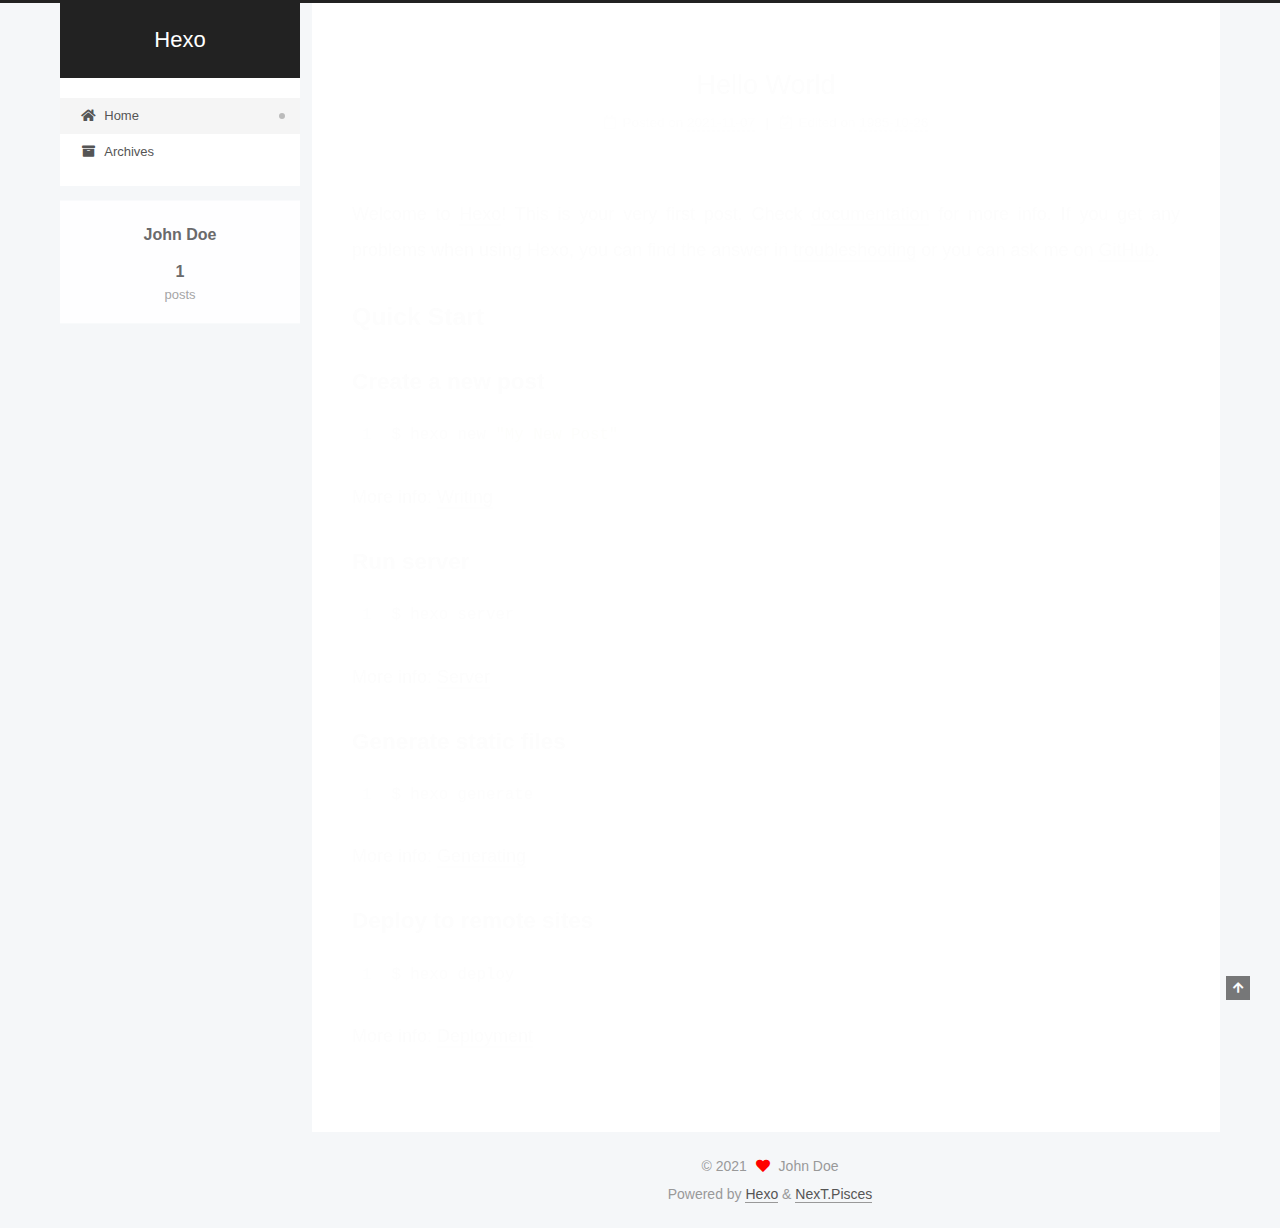
==== commit fa849883: "Site updated: 2021-11-07 18:08:48" ====
--- a/index.html
+++ b/index.html
@@ -1,5 +1,5 @@
 <!DOCTYPE html>
-<html lang="en">
+<html lang="zh-Hans">
 <head>
   <meta charset="UTF-8">
 <meta name="viewport" content="width=device-width, initial-scale=1, maximum-scale=2">
@@ -17,18 +17,18 @@
 
 <script id="hexo-configurations">
     var NexT = window.NexT || {};
-    var CONFIG = {"hostname":"example.com","root":"/","scheme":"Muse","version":"7.8.0","exturl":false,"sidebar":{"position":"left","display":"post","padding":18,"offset":12,"onmobile":false},"copycode":{"enable":false,"show_result":false,"style":null},"back2top":{"enable":true,"sidebar":false,"scrollpercent":false},"bookmark":{"enable":false,"color":"#222","save":"auto"},"fancybox":false,"mediumzoom":false,"lazyload":false,"pangu":false,"comments":{"style":"tabs","active":null,"storage":true,"lazyload":false,"nav":null},"algolia":{"hits":{"per_page":10},"labels":{"input_placeholder":"Search for Posts","hits_empty":"We didn't find any results for the search: ${query}","hits_stats":"${hits} results found in ${time} ms"}},"localsearch":{"enable":false,"trigger":"auto","top_n_per_article":1,"unescape":false,"preload":false},"motion":{"enable":true,"async":false,"transition":{"post_block":"fadeIn","post_header":"slideDownIn","post_body":"slideDownIn","coll_header":"slideLeftIn","sidebar":"slideUpIn"}}};
+    var CONFIG = {"hostname":"www.aire.love","root":"/","scheme":"Pisces","version":"7.8.0","exturl":false,"sidebar":{"position":"left","display":"post","padding":18,"offset":12,"onmobile":false},"copycode":{"enable":false,"show_result":false,"style":null},"back2top":{"enable":true,"sidebar":false,"scrollpercent":false},"bookmark":{"enable":false,"color":"#222","save":"auto"},"fancybox":false,"mediumzoom":false,"lazyload":false,"pangu":false,"comments":{"style":"tabs","active":null,"storage":true,"lazyload":false,"nav":null},"algolia":{"hits":{"per_page":10},"labels":{"input_placeholder":"Search for Posts","hits_empty":"We didn't find any results for the search: ${query}","hits_stats":"${hits} results found in ${time} ms"}},"localsearch":{"enable":false,"trigger":"auto","top_n_per_article":1,"unescape":false,"preload":false},"motion":{"enable":true,"async":false,"transition":{"post_block":"fadeIn","post_header":"slideDownIn","post_body":"slideDownIn","coll_header":"slideLeftIn","sidebar":"slideUpIn"}}};
   </script>
 
   <meta property="og:type" content="website">
 <meta property="og:title" content="Hexo">
-<meta property="og:url" content="http://example.com/index.html">
+<meta property="og:url" content="http://www.aire.love/index.html">
 <meta property="og:site_name" content="Hexo">
-<meta property="og:locale" content="en_US">
+<meta property="og:locale">
 <meta property="article:author" content="John Doe">
 <meta name="twitter:card" content="summary">
 
-<link rel="canonical" href="http://example.com/">
+<link rel="canonical" href="http://www.aire.love/">
 
 
 <script id="page-configurations">
@@ -37,7 +37,7 @@
     sidebar: "",
     isHome : true,
     isPost : false,
-    lang   : 'en'
+    lang   : 'zh-Hans'
   };
 </script>
 
@@ -144,8 +144,8 @@
       
   
   
-  <article itemscope itemtype="http://schema.org/Article" class="post-block" lang="en">
-    <link itemprop="mainEntityOfPage" href="http://example.com/2021/11/07/hello-world/">
+  <article itemscope itemtype="http://schema.org/Article" class="post-block" lang="zh-Hans">
+    <link itemprop="mainEntityOfPage" href="http://www.aire.love/2021/11/07/hello-world/">
 
     <span hidden itemprop="author" itemscope itemtype="http://schema.org/Person">
       <meta itemprop="image" content="/images/avatar.gif">
@@ -318,7 +318,7 @@
   </span>
   <span class="author" itemprop="copyrightHolder">John Doe</span>
 </div>
-  <div class="powered-by">Powered by <a href="https://hexo.io/" class="theme-link" rel="noopener" target="_blank">Hexo</a> & <a href="https://muse.theme-next.org/" class="theme-link" rel="noopener" target="_blank">NexT.Muse</a>
+  <div class="powered-by">Powered by <a href="https://hexo.io/" class="theme-link" rel="noopener" target="_blank">Hexo</a> & <a href="https://pisces.theme-next.org/" class="theme-link" rel="noopener" target="_blank">NexT.Pisces</a>
   </div>
 
         
@@ -344,7 +344,7 @@
 <script src="/js/motion.js"></script>
 
 
-<script src="/js/schemes/muse.js"></script>
+<script src="/js/schemes/pisces.js"></script>
 
 
 <script src="/js/next-boot.js"></script>
--- a/css/main.css
+++ b/css/main.css
@@ -1,5 +1,5 @@
 :root {
-  --body-bg-color: #fff;
+  --body-bg-color: #f5f7f9;
   --content-bg-color: #fff;
   --card-bg-color: #f5f5f5;
   --text-color: #555;
@@ -11,11 +11,11 @@
   --table-row-odd-bg-color: #f9f9f9;
   --table-row-hover-bg-color: #f5f5f5;
   --menu-item-bg-color: #f5f5f5;
-  --btn-default-bg: #222;
-  --btn-default-color: #fff;
-  --btn-default-border-color: #222;
-  --btn-default-hover-bg: #fff;
-  --btn-default-hover-color: #222;
+  --btn-default-bg: #fff;
+  --btn-default-color: #555;
+  --btn-default-border-color: #555;
+  --btn-default-hover-bg: #222;
+  --btn-default-hover-color: #fff;
   --btn-default-hover-border-color: #222;
 }
 html {
@@ -314,7 +314,7 @@
 .btn {
   background: var(--btn-default-bg);
   border: 2px solid var(--btn-default-border-color);
-  border-radius: 0;
+  border-radius: 2px;
   color: var(--btn-default-color);
   display: inline-block;
   font-size: 0.875em;
@@ -921,16 +921,16 @@
 }
 .main-inner {
   margin: 0 auto;
-  width: 700px;
+  width: calc(100% - 20px);
 }
 @media (min-width: 1200px) {
   .main-inner {
-    width: 800px;
+    width: 1160px;
   }
 }
 @media (min-width: 1600px) {
   .main-inner {
-    width: 900px;
+    width: 73%;
   }
 }
 @media (max-width: 767px) {
@@ -943,16 +943,16 @@
 }
 .header-inner {
   margin: 0 auto;
-  width: 700px;
+  width: calc(100% - 20px);
 }
 @media (min-width: 1200px) {
   .header-inner {
-    width: 800px;
+    width: 1160px;
   }
 }
 @media (min-width: 1600px) {
   .header-inner {
-    width: 900px;
+    width: 73%;
   }
 }
 .site-brand-container {
@@ -991,7 +991,7 @@
   margin: 0;
 }
 .site-subtitle {
-  color: #999;
+  color: #ddd;
   font-size: 0.8125em;
   margin: 10px 0;
 }
@@ -1136,22 +1136,22 @@
   display: inline-block;
 }
 .site-author-image {
-  border: 2px solid #333;
+  border: 1px solid #eee;
   display: block;
   margin: 0 auto;
-  max-width: 96px;
+  max-width: 120px;
   padding: 2px;
 }
 .site-author-name {
-  color: #f5f5f5;
-  font-weight: normal;
-  margin: 5px 0 0;
+  color: var(--text-color);
+  font-weight: 600;
+  margin: 0;
   text-align: center;
 }
 .site-description {
   color: #999;
-  font-size: 1em;
-  margin-top: 5px;
+  font-size: 0.8125em;
+  margin-top: 0;
   text-align: center;
 }
 .links-of-author {
@@ -1168,7 +1168,7 @@
 }
 .links-of-author a::before,
 .links-of-author span.exturl::before {
-  background: #ff935b;
+  background: #b8e485;
   border-radius: 50%;
   content: ' ';
   display: inline-block;
@@ -1246,7 +1246,7 @@
 }
 .sidebar-nav li {
   border-bottom: 1px solid transparent;
-  color: #666;
+  color: var(--text-color);
   cursor: pointer;
   display: inline-block;
   font-size: 0.875em;
@@ -1255,14 +1255,14 @@
   margin-left: 10px;
 }
 .sidebar-nav li:hover {
-  color: #f5f5f5;
+  color: #fc6423;
 }
 .sidebar-nav .sidebar-nav-active {
-  border-bottom-color: #87daff;
-  color: #87daff;
+  border-bottom-color: #fc6423;
+  color: #fc6423;
 }
 .sidebar-nav .sidebar-nav-active:hover {
-  color: #87daff;
+  color: #fc6423;
 }
 .sidebar-panel {
   display: none;
@@ -1291,7 +1291,7 @@
   }
 }
 .sidebar-toggle:hover .toggle-line {
-  background: #87daff;
+  background: #fc6423;
 }
 .post-toc {
   font-size: 0.875em;
@@ -1330,14 +1330,14 @@
   display: block;
 }
 .post-toc .nav .active > a {
-  border-bottom-color: #87daff;
-  color: #87daff;
+  border-bottom-color: #fc6423;
+  color: #fc6423;
 }
 .post-toc .nav .active-current > a {
-  color: #87daff;
+  color: #fc6423;
 }
 .post-toc .nav .active-current > a:hover {
-  color: #87daff;
+  color: #fc6423;
 }
 .site-state {
   display: flex;
@@ -1352,20 +1352,20 @@
   padding: 0 15px;
 }
 .site-state-item:not(:first-child) {
-  border-left: 1px solid #333;
+  border-left: 1px solid #eee;
 }
 .site-state-item a {
   border-bottom: none;
 }
 .site-state-item-count {
   display: block;
-  font-size: 1.25em;
+  font-size: 1em;
   font-weight: 600;
   text-align: center;
 }
 .site-state-item-name {
-  color: inherit;
-  font-size: 0.875em;
+  color: #999;
+  font-size: 0.8125em;
 }
 .footer {
   color: #999;
@@ -1382,16 +1382,16 @@
   box-sizing: border-box;
   margin: 0 auto;
   text-align: center;
-  width: 700px;
+  width: calc(100% - 20px);
 }
 @media (min-width: 1200px) {
   .footer-inner {
-    width: 800px;
+    width: 1160px;
   }
 }
 @media (min-width: 1600px) {
   .footer-inner {
-    width: 900px;
+    width: 73%;
   }
 }
 .languages {
@@ -1489,7 +1489,7 @@
   color: #fff;
   cursor: pointer;
   left: 30px;
-  opacity: 1;
+  opacity: 0.6;
   padding: 0 6px;
   position: fixed;
   transition-property: bottom;
@@ -1500,10 +1500,10 @@
   display: none;
 }
 .back-to-top:hover {
-  color: #87daff;
+  color: #fc6423;
 }
 .back-to-top.back-to-top-on {
-  bottom: 19px;
+  bottom: 30px;
 }
 @media (max-width: 991px) {
   .back-to-top {
@@ -2141,151 +2141,301 @@
 .tag-cloud a:hover {
   color: var(--link-hover-color) !important;
 }
-@media (max-width: 767px) {
-  .header-inner,
-  .main-inner,
+.header {
+  margin: 0 auto;
+  position: relative;
+  width: calc(100% - 20px);
+}
+@media (min-width: 1200px) {
+  .header {
+    width: 1160px;
+  }
+}
+@media (min-width: 1600px) {
+  .header {
+    width: 73%;
+  }
+}
+@media (max-width: 991px) {
+  .header {
+    width: auto;
+  }
+}
+.header-inner {
+  background: var(--content-bg-color);
+  border-radius: initial;
+  box-shadow: initial;
+  overflow: hidden;
+  padding: 0;
+  position: absolute;
+  top: 0;
+  width: 240px;
+}
+@media (min-width: 1200px) {
+  .header-inner {
+    width: 240px;
+  }
+}
+@media (max-width: 991px) {
+  .header-inner {
+    border-radius: initial;
+    position: relative;
+    width: auto;
+  }
+}
+.main-inner {
+  align-items: flex-start;
+  display: flex;
+  justify-content: space-between;
+  flex-direction: row-reverse;
+}
+@media (max-width: 991px) {
+  .main-inner {
+    width: auto;
+  }
+}
+.content-wrap {
+  background: var(--content-bg-color);
+  border-radius: initial;
+  box-shadow: initial;
+  box-sizing: border-box;
+  padding: 40px;
+  width: calc(100% - 252px);
+}
+@media (max-width: 991px) {
+  .content-wrap {
+    border-radius: initial;
+    padding: 20px;
+    width: 100%;
+  }
+}
+.footer-inner {
+  padding-left: 260px;
+}
+.back-to-top {
+  left: auto;
+  right: 30px;
+}
+@media (max-width: 991px) {
+  .back-to-top {
+    right: 20px;
+  }
+}
+@media (max-width: 991px) {
   .footer-inner {
+    padding-left: 0;
+    padding-right: 0;
     width: auto;
   }
 }
-.header-inner {
-  padding-top: 100px;
-}
-@media (max-width: 767px) {
-  .header-inner {
-    padding-top: 50px;
-  }
-}
-.main-inner {
-  padding-bottom: 60px;
-}
-.content {
-  padding-top: 70px;
-}
-@media (max-width: 767px) {
-  .content {
-    padding-top: 35px;
-  }
-}
-embed {
+.site-brand-container {
+  background: #222;
+}
+@media (max-width: 991px) {
+  .site-brand-container {
+    box-shadow: 0 0 16px rgba(0,0,0,0.5);
+  }
+}
+.site-meta {
+  padding: 20px 0;
+}
+.brand {
+  padding: 0;
+}
+.site-subtitle {
+  margin: 10px 10px 0;
+}
+.custom-logo-image {
+  margin-top: 20px;
+}
+@media (max-width: 991px) {
+  .custom-logo-image {
+    display: none;
+  }
+}
+@media (min-width: 768px) and (max-width: 991px) {
+  .site-nav-toggle,
+  .site-nav-right {
+    display: flex;
+    flex-direction: column;
+    justify-content: center;
+  }
+}
+.site-nav-toggle .toggle,
+.site-nav-right .toggle {
+  color: #fff;
+}
+.site-nav-toggle .toggle .toggle-line,
+.site-nav-right .toggle .toggle-line {
+  background: #fff;
+}
+@media (min-width: 768px) and (max-width: 991px) {
+  .site-nav {
+    display: none;
+  }
+}
+.menu .menu-item {
   display: block;
-  margin: 0 auto 25px auto;
-}
-.custom-logo .site-meta-headline {
-  text-align: center;
-}
-.custom-logo .site-title {
-  color: #222;
-  margin: 10px auto 0;
-}
-.custom-logo .site-title a {
-  border: 0;
-}
-.custom-logo-image {
-  background: #fff;
-  margin: 0 auto;
-  max-width: 150px;
-  padding: 5px;
-}
-.brand {
-  background: var(--btn-default-bg);
-}
-@media (max-width: 767px) {
-  .site-nav {
-    border-bottom: 1px solid #ddd;
-    border-top: 1px solid #ddd;
-    left: 0;
-    margin: 0;
-    padding: 0;
-    width: 100%;
-  }
-}
-@media (max-width: 767px) {
-  .menu {
-    text-align: left;
-  }
-}
-.menu-item-active a,
-.menu .menu-item a:hover,
-.menu .menu-item span.exturl:hover {
-  background: transparent;
-  border-bottom: 1px solid var(--link-hover-color) !important;
-}
-@media (max-width: 767px) {
-  .menu-item-active a,
-  .menu .menu-item a:hover,
-  .menu .menu-item span.exturl:hover {
-    border-bottom: 1px dotted #ddd !important;
-  }
-}
-@media (max-width: 767px) {
-  .menu .menu-item {
-    margin: 0 10px;
-  }
+  margin: 0;
 }
 .menu .menu-item a,
 .menu .menu-item span.exturl {
-  border-bottom: 1px solid transparent;
-}
-@media (max-width: 767px) {
-  .menu .menu-item a,
-  .menu .menu-item span.exturl {
-    padding: 5px 10px;
-  }
-}
-@media (min-width: 768px) {
-  .menu .menu-item .fa,
-  .menu .menu-item .fab,
-  .menu .menu-item .far,
-  .menu .menu-item .fas {
-    display: block;
-    line-height: 2;
-    margin-right: 0;
-    width: 100%;
+  padding: 5px 20px;
+  position: relative;
+  text-align: left;
+  transition-property: background-color;
+}
+@media (max-width: 991px) {
+  .menu .menu-item.menu-item-search {
+    display: none;
   }
 }
 .menu .menu-item .badge {
-  background: #eee;
-  padding: 1px 4px;
+  background: #ccc;
+  border-radius: 10px;
+  color: #fff;
+  float: right;
+  padding: 2px 5px;
+  text-shadow: 1px 1px 0 rgba(0,0,0,0.1);
+  vertical-align: middle;
+}
+.main-menu .menu-item-active a::after {
+  background: #bbb;
+  border-radius: 50%;
+  content: ' ';
+  height: 6px;
+  margin-top: -3px;
+  position: absolute;
+  right: 15px;
+  top: 50%;
+  width: 6px;
 }
 .sub-menu {
-  margin: 10px 0;
+  background: var(--content-bg-color);
+  border-bottom: 1px solid #ddd;
+  margin: 0;
+  padding: 6px 0;
 }
 .sub-menu .menu-item {
   display: inline-block;
 }
+.sub-menu .menu-item a,
+.sub-menu .menu-item span.exturl {
+  background: transparent;
+  margin: 5px 10px;
+  padding: initial;
+}
+.sub-menu .menu-item a:hover,
+.sub-menu .menu-item span.exturl:hover {
+  background: transparent;
+  color: #fc6423;
+}
+.sub-menu .menu-item-active a {
+  border-bottom-color: #fc6423;
+  color: #fc6423;
+}
+.sub-menu .menu-item-active a:hover {
+  border-bottom-color: #fc6423;
+}
 .sidebar {
-  left: -320px;
-}
-.sidebar.sidebar-active {
-  left: 0;
-}
-.sidebar {
-  width: 320px;
-  z-index: 1200;
-  transition-delay: 0s;
-  transition-duration: 0.2s;
-  transition-timing-function: ease-out;
-}
-.sidebar a,
-.sidebar span.exturl {
-  border-bottom-color: #555;
-  color: #999;
-}
-.sidebar a:hover,
-.sidebar span.exturl:hover {
-  border-bottom-color: #eee;
-  color: #eee;
-}
-.links-of-blogroll-item {
-  padding: 2px 10px;
-}
-.links-of-blogroll-item a,
-.links-of-blogroll-item span.exturl {
+  background: var(--body-bg-color);
+  box-shadow: none;
+  margin-top: 100%;
+  position: static;
+  width: 240px;
+}
+@media (max-width: 991px) {
+  .sidebar {
+    display: none;
+  }
+}
+.sidebar-toggle {
+  display: none;
+}
+.sidebar-inner {
+  background: var(--content-bg-color);
+  border-radius: initial;
+  box-shadow: initial;
+  box-sizing: border-box;
+  color: var(--text-color);
+  width: 240px;
+  opacity: 0;
+}
+.sidebar-inner.affix {
+  position: fixed;
+  top: 12px;
+}
+.sidebar-inner.affix-bottom {
+  position: absolute;
+}
+.site-state-item {
+  padding: 0 10px;
+}
+.sidebar-button {
+  border-bottom: 1px dotted #ccc;
+  border-top: 1px dotted #ccc;
+  margin-top: 10px;
+  text-align: center;
+}
+.sidebar-button a {
+  border: 0;
+  color: #fc6423;
+  display: block;
+}
+.sidebar-button a:hover {
+  background: none;
+  border: 0;
+  color: #e34603;
+}
+.sidebar-button a:hover .fa,
+.sidebar-button a:hover .fab,
+.sidebar-button a:hover .far,
+.sidebar-button a:hover .fas {
+  color: #e34603;
+}
+.links-of-author {
+  display: flex;
+  flex-wrap: wrap;
+  margin-top: 10px;
+  justify-content: center;
+}
+.links-of-author-item {
+  margin: 5px 0 0;
+  width: 50%;
+}
+.links-of-author-item a,
+.links-of-author-item span.exturl {
   box-sizing: border-box;
   display: inline-block;
-  max-width: 280px;
+  margin-bottom: 0;
+  margin-right: 0;
+  max-width: 216px;
   overflow: hidden;
+  padding: 0 5px;
   text-overflow: ellipsis;
   white-space: nowrap;
 }
+.links-of-author-item a,
+.links-of-author-item span.exturl {
+  border-bottom: none;
+  display: block;
+  text-decoration: none;
+}
+.links-of-author-item a::before,
+.links-of-author-item span.exturl::before {
+  display: none;
+}
+.links-of-author-item a:hover,
+.links-of-author-item span.exturl:hover {
+  background: var(--body-bg-color);
+  border-radius: 4px;
+}
+.links-of-author-item .fa,
+.links-of-author-item .fab,
+.links-of-author-item .far,
+.links-of-author-item .fas {
+  margin-right: 2px;
+}
+.links-of-blogroll-item {
+  padding: 0;
+}
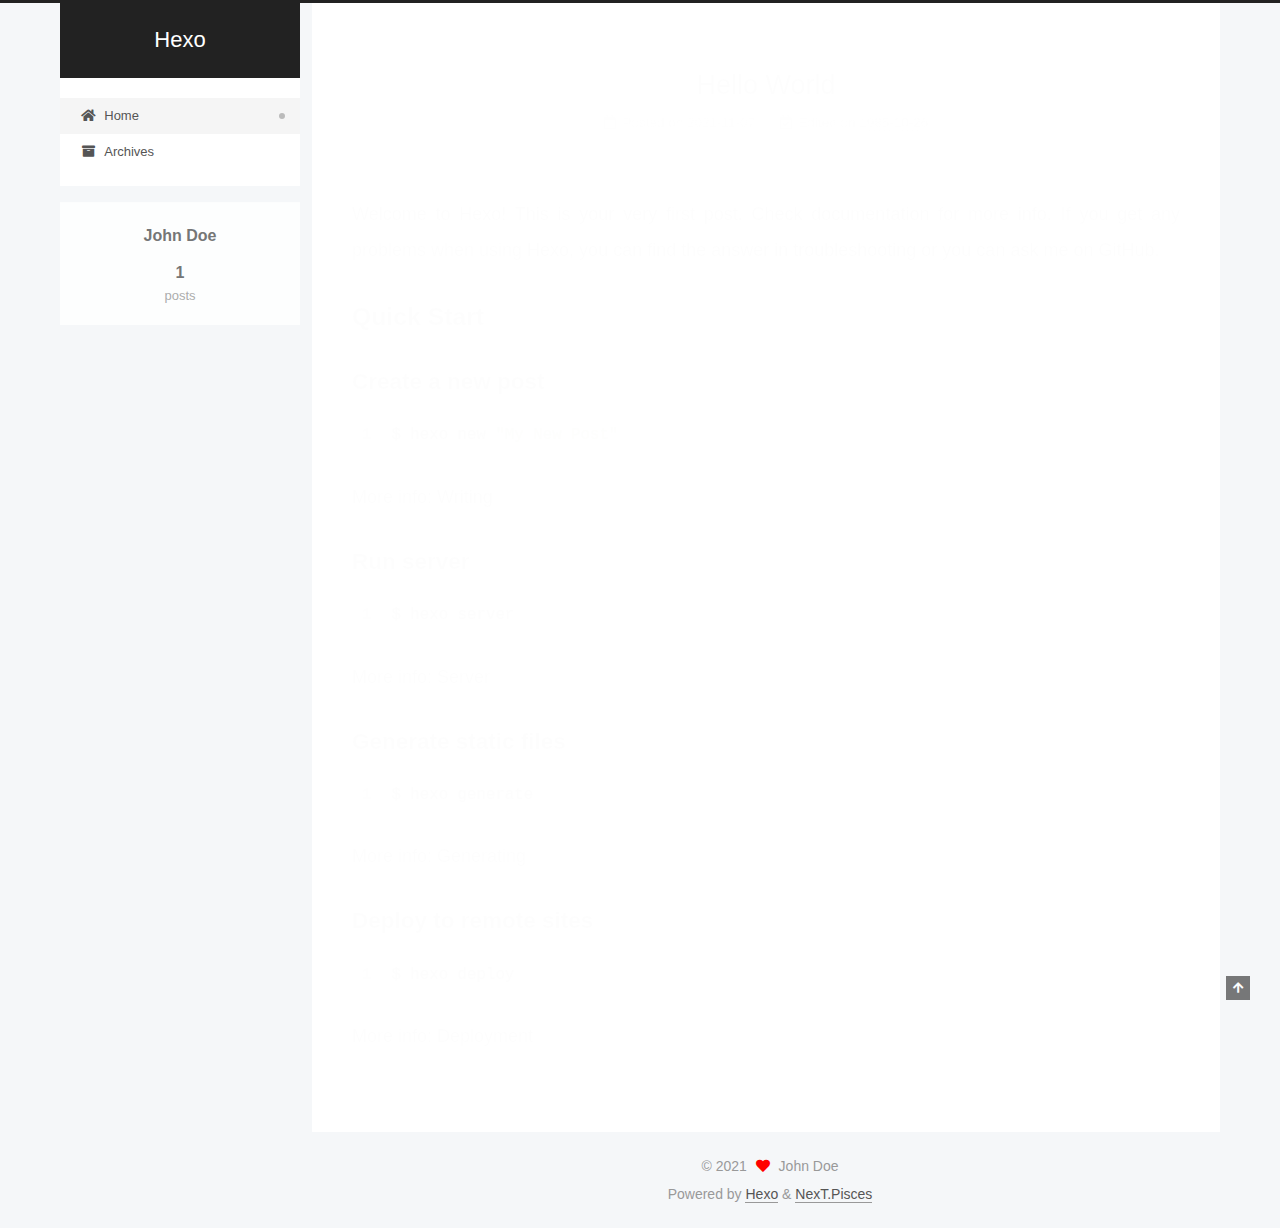
==== commit 5d7e875b: "Site updated: 2021-11-07 18:11:24" ====
--- a/index.html
+++ b/index.html
@@ -1,5 +1,5 @@
 <!DOCTYPE html>
-<html lang="zh-Hans">
+<html lang="en">
 <head>
   <meta charset="UTF-8">
 <meta name="viewport" content="width=device-width, initial-scale=1, maximum-scale=2">
@@ -17,18 +17,18 @@
 
 <script id="hexo-configurations">
     var NexT = window.NexT || {};
-    var CONFIG = {"hostname":"www.aire.love","root":"/","scheme":"Pisces","version":"7.8.0","exturl":false,"sidebar":{"position":"left","display":"post","padding":18,"offset":12,"onmobile":false},"copycode":{"enable":false,"show_result":false,"style":null},"back2top":{"enable":true,"sidebar":false,"scrollpercent":false},"bookmark":{"enable":false,"color":"#222","save":"auto"},"fancybox":false,"mediumzoom":false,"lazyload":false,"pangu":false,"comments":{"style":"tabs","active":null,"storage":true,"lazyload":false,"nav":null},"algolia":{"hits":{"per_page":10},"labels":{"input_placeholder":"Search for Posts","hits_empty":"We didn't find any results for the search: ${query}","hits_stats":"${hits} results found in ${time} ms"}},"localsearch":{"enable":false,"trigger":"auto","top_n_per_article":1,"unescape":false,"preload":false},"motion":{"enable":true,"async":false,"transition":{"post_block":"fadeIn","post_header":"slideDownIn","post_body":"slideDownIn","coll_header":"slideLeftIn","sidebar":"slideUpIn"}}};
+    var CONFIG = {"hostname":"example.com","root":"/","scheme":"Pisces","version":"7.8.0","exturl":false,"sidebar":{"position":"left","display":"post","padding":18,"offset":12,"onmobile":false},"copycode":{"enable":false,"show_result":false,"style":null},"back2top":{"enable":true,"sidebar":false,"scrollpercent":false},"bookmark":{"enable":false,"color":"#222","save":"auto"},"fancybox":false,"mediumzoom":false,"lazyload":false,"pangu":false,"comments":{"style":"tabs","active":null,"storage":true,"lazyload":false,"nav":null},"algolia":{"hits":{"per_page":10},"labels":{"input_placeholder":"Search for Posts","hits_empty":"We didn't find any results for the search: ${query}","hits_stats":"${hits} results found in ${time} ms"}},"localsearch":{"enable":false,"trigger":"auto","top_n_per_article":1,"unescape":false,"preload":false},"motion":{"enable":true,"async":false,"transition":{"post_block":"fadeIn","post_header":"slideDownIn","post_body":"slideDownIn","coll_header":"slideLeftIn","sidebar":"slideUpIn"}}};
   </script>
 
   <meta property="og:type" content="website">
 <meta property="og:title" content="Hexo">
-<meta property="og:url" content="http://www.aire.love/index.html">
+<meta property="og:url" content="http://example.com/index.html">
 <meta property="og:site_name" content="Hexo">
-<meta property="og:locale">
+<meta property="og:locale" content="en_US">
 <meta property="article:author" content="John Doe">
 <meta name="twitter:card" content="summary">
 
-<link rel="canonical" href="http://www.aire.love/">
+<link rel="canonical" href="http://example.com/">
 
 
 <script id="page-configurations">
@@ -37,7 +37,7 @@
     sidebar: "",
     isHome : true,
     isPost : false,
-    lang   : 'zh-Hans'
+    lang   : 'en'
   };
 </script>
 
@@ -144,8 +144,8 @@
       
   
   
-  <article itemscope itemtype="http://schema.org/Article" class="post-block" lang="zh-Hans">
-    <link itemprop="mainEntityOfPage" href="http://www.aire.love/2021/11/07/hello-world/">
+  <article itemscope itemtype="http://schema.org/Article" class="post-block" lang="en">
+    <link itemprop="mainEntityOfPage" href="http://example.com/2021/11/07/hello-world/">
 
     <span hidden itemprop="author" itemscope itemtype="http://schema.org/Person">
       <meta itemprop="image" content="/images/avatar.gif">
--- a/css/main.css
+++ b/css/main.css
@@ -1168,7 +1168,7 @@
 }
 .links-of-author a::before,
 .links-of-author span.exturl::before {
-  background: #b8e485;
+  background: #941b2a;
   border-radius: 50%;
   content: ' ';
   display: inline-block;
